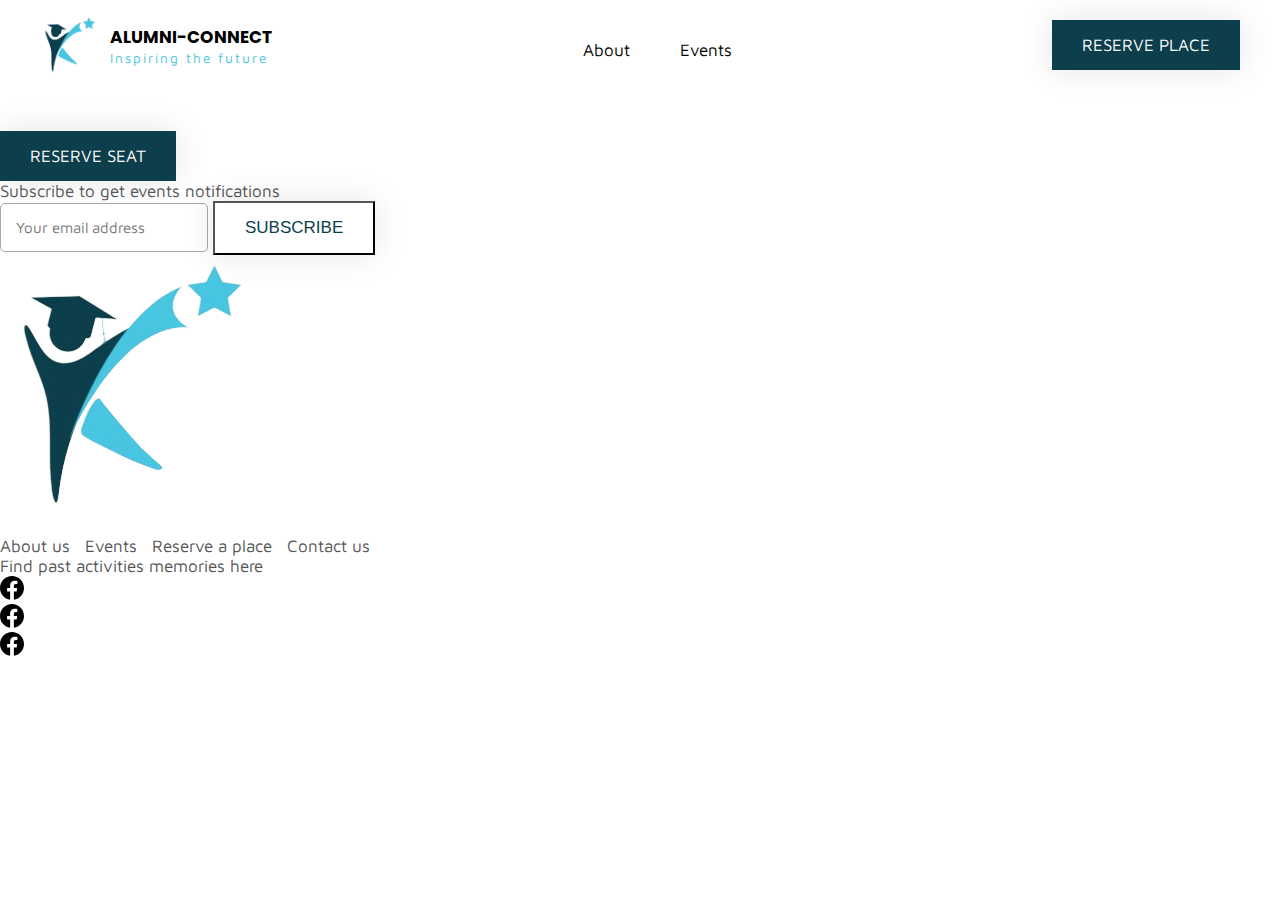
==== event.html @ 4393d403 "Codes" ====
<!DOCTYPE html>
<html lang="en">
  <head>
    <meta charset="UTF-8" />
    <meta name="viewport" content="width=device-width, initial-scale=1.0" />
    <title>Alumni Connect | Events</title>
    <link rel="stylesheet" href="./styles/styles.css" />
    <link
      href="https://fonts.googleapis.com/css2?family=Maven+Pro:wght@400..900&display=swap"
      rel="stylesheet"
    /></head
  ><link
    rel="stylesheet"
    href="https://cdnjs.cloudflare.com/ajax/libs/font-awesome/6.5.1/css/all.min.css"
    integrity="sha512-DTOQO9RWCH3ppGqcWaEA1BIZOC6xxalwEsw9c2QQeAIftl+Vegovlnee1c9QX4TctnWMn13TZye+giMm8e2LwA=="
    crossorigin="anonymous"
    referrerpolicy="no-referrer"
  />
  <script
    src="https://code.jquery.com/jquery-3.7.1.min.js"
    integrity="sha256-/JqT3SQfawRcv/BIHPThkBvs0OEvtFFmqPF/lYI/Cxo="
    crossorigin="anonymous"
  ></script>
  <body>
    <div class="body-container">
      <header class="header">
        <div class="content">
          <div class="brand flex">
            <img src="./images/logo.png" alt="Logo Image" />
            <div class="desc">
              <div class="site-name">ALUMNI-CONNECT</div>
              <div class="site-slogan">Inspiring the future</div>
            </div>
          </div>

          <div class="links">
            <a href="./about-us.html">About </a>
            <a href="./events.html">Events</a>
          </div>
          <div>
            <a href="#" class="btn-primary btn">Reserve place</a>
          </div>
        </div>
      </header>
    </div>

    <main>
      <section class="section event-description">
        <div class="content">
          <div class="flex justify-center">
            <div class="head-title section-header">
              <h1 id="eventTitle"></h1>
            </div>
          </div>

          <div class="event-details">
            <div class="eventDescription"></div>
            <div id="eventTime"></div>
            <div id="eventLocation"></div>
            <!-- location here -->
            <!-- reserve btn with slug -->
          </div>

          <div class="links">
            <a href="reserve.html" id="reserveBtn" class="btn btn-primary"
              >Reserve seat</a
            >
          </div>
        </div>
      </section>
    </main>

    <footer>
      <div class="newsletter">
        <p>Subscribe to get events notifications</p>
        <div class="input-div">
          <input type="text" name="" placeholder="Your email address " />
          <button class="btn">Subscribe</button>
        </div>
      </div>

      <div class="footer-body">
        <div class="left">
          <div class="logo">
            <img src="./images/logo.png" alt="Logo Image" />
          </div>
          <div class="links">
            <a href="#">About us</a>
            <a href="#">Events</a>
            <a href="#">Reserve a place</a>
            <a href="#">Contact us</a>
          </div>
          <div class="right">
            <p>Find past activities memories here</p>
            <div class="social-media">
              <div class="facebook link">
                <svg height="24" version="1.1" viewBox="0 0 512 512">
                  <path
                    d="M255.022,511.998l0.229,0.001l-0.079,0l-0.15,-0.001Zm1.806,0.001l-0.079,0l0.229,-0.001l-0.15,0.001Zm-2.588,-0.005l0.247,0.001l-0.142,0l-0.105,-0.001Zm3.415,0.001l-0.142,0l0.247,-0.001l-0.105,0.001Zm-4.169,-0.007l0.165,0.001l-0.132,-0.001l-0.033,0Zm4.995,0l-0.132,0.001l0.165,-0.001l-0.033,0Zm0.826,-0.009l-0.058,0.001l0.223,-0.003l-0.165,0.002Zm-6.779,-0.002l0.223,0.003l-0.058,-0.001l-0.165,-0.002Zm7.604,-0.01l-0.135,0.002l0.275,-0.004l-0.14,0.002Zm-8.404,-0.002l0.275,0.004l-0.135,-0.002l-0.14,-0.002Zm9.228,-0.012l-0.182,0.003l0.254,-0.005l-0.072,0.002Zm-9.984,-0.002l0.254,0.005l-0.182,-0.003l-0.072,-0.002Zm-0.937,-0.019l0.225,0.005l-0.04,-0.001l-0.185,-0.004Zm11.745,0.004l-0.04,0.001l0.225,-0.005l-0.185,0.004Zm-12.567,-0.025l0.309,0.008l-0.125,-0.003l-0.184,-0.005Zm13.39,0.005l-0.125,0.003l0.309,-0.008l-0.184,0.005Zm0.823,-0.022l-0.201,0.006l0.316,-0.009l-0.115,0.003Zm-14.967,-0.003l0.316,0.009l-0.201,-0.006l-0.115,-0.003Zm-0.72,-0.022l0.225,0.007l-0.212,-0.007l-0.194,-0.006l0.181,0.006Zm16.509,0l-0.212,0.007l0.225,-0.007l0.181,-0.006l-0.194,0.006Zm0.821,-0.027l-0.112,0.004l0.345,-0.012l-0.233,0.008Zm-18.371,-0.008l0.345,0.012l-0.112,-0.004l-0.233,-0.008Zm-0.749,-0.028l0.362,0.013l-0.201,-0.007l-0.161,-0.006Zm19.941,0.006l-0.201,0.007l0.362,-0.013l-0.161,0.006Zm-20.676,-0.036l0.354,0.015l-0.277,-0.011l-0.077,-0.004Zm21.495,0.004l-0.277,0.011l0.354,-0.015l-0.077,0.004Zm-22.525,-0.049l0.38,0.017l-0.093,-0.003l-0.287,-0.014Zm23.345,0.014l-0.093,0.003l0.38,-0.017l-0.287,0.014Zm-24.084,-0.048l0.394,0.018l-0.186,-0.008l-0.208,-0.01Zm24.902,0.01l-0.186,0.008l0.394,-0.018l-0.208,0.01Zm-25.63,-0.047l0.397,0.02l-0.279,-0.013l-0.118,-0.007Zm26.448,0.007l-0.279,0.013l0.397,-0.02l-0.118,0.007Zm0.818,-0.043l-0.362,0.019l0.321,-0.017l0.378,-0.021l-0.337,0.019Zm-27.925,0.002l0.321,0.017l-0.362,-0.019l-0.337,-0.019l0.378,0.021Zm28.741,-0.048l-0.16,0.009l0.406,-0.023l-0.246,0.014Zm-29.844,-0.014l0.406,0.023l-0.16,-0.009l-0.246,-0.014Zm-0.722,-0.043l0.405,0.024l-0.253,-0.014l-0.152,-0.01Zm31.382,0.01l-0.253,0.014l0.405,-0.024l-0.152,0.01Zm-32.071,-0.053l0.365,0.023l-0.34,-0.021l-0.342,-0.022l0.317,0.02Zm32.887,0.002l-0.34,0.021l0.365,-0.023l0.317,-0.02l-0.342,0.022Zm0.814,-0.053l-0.122,0.008l0.387,-0.026l-0.265,0.018Zm-34.755,-0.018l0.387,0.026l-0.122,-0.008l-0.265,-0.018Zm-0.721,-0.05l0.38,0.027l-0.208,-0.014l-0.172,-0.013Zm36.29,0.013l-0.208,0.014l0.38,-0.027l-0.172,0.013Zm-37.009,-0.064l0.349,0.025l-0.271,-0.019l-0.078,-0.006Zm37.822,0.006l-0.271,0.019l0.349,-0.025l-0.078,0.006Zm-38.789,-0.079l0.306,0.023l-0.074,-0.005l-0.232,-0.018Zm39.602,0.018l-0.074,0.005l0.306,-0.023l-0.232,0.018Zm0.811,-0.063l-0.146,0.011l0.311,-0.025l-0.165,0.014Zm-41.157,-0.014l0.311,0.025l-0.146,-0.011l-0.165,-0.014Zm-0.725,-0.059l0.264,0.022l-0.186,-0.015l-0.078,-0.007Zm42.694,0.007l-0.186,0.015l0.264,-0.022l-0.078,0.007Zm-43.492,-0.074l0.079,0.007l-0.013,-0.001l-0.066,-0.006Zm44.302,0.006l-0.013,0.001l0.079,-0.007l-0.066,0.006Zm0.81,-0.071l-0.072,0.006l0.181,-0.016l-0.109,0.01Zm-45.965,-0.01l0.181,0.016l-0.072,-0.006l-0.109,-0.01Zm-0.75,-0.068l0.135,0.013l-0.084,-0.008l-0.051,-0.005Zm47.523,0.005l-0.084,0.008l0.135,-0.013l-0.051,0.005Zm-63.736,-2.025c-122.319,-19.226 -216,-125.203 -216,-252.887c0,-141.29 114.71,-256 256,-256c141.29,0 256,114.71 256,256c0,127.684 -93.681,233.661 -216,252.887l0,-178.887l59.65,0l11.35,-74l-71,0l0,-48.021c0,-20.245 9.918,-39.979 41.719,-39.979l32.281,0l0,-63c0,0 -29.296,-5 -57.305,-5c-58.476,0 -96.695,35.44 -96.695,99.6l0,56.4l-65,0l0,74l65,0l0,178.887Z"
                  />
                </svg>
              </div>
              <div class="facebook link">
                <svg height="24" version="1.1" viewBox="0 0 512 512">
                  <path
                    d="M255.022,511.998l0.229,0.001l-0.079,0l-0.15,-0.001Zm1.806,0.001l-0.079,0l0.229,-0.001l-0.15,0.001Zm-2.588,-0.005l0.247,0.001l-0.142,0l-0.105,-0.001Zm3.415,0.001l-0.142,0l0.247,-0.001l-0.105,0.001Zm-4.169,-0.007l0.165,0.001l-0.132,-0.001l-0.033,0Zm4.995,0l-0.132,0.001l0.165,-0.001l-0.033,0Zm0.826,-0.009l-0.058,0.001l0.223,-0.003l-0.165,0.002Zm-6.779,-0.002l0.223,0.003l-0.058,-0.001l-0.165,-0.002Zm7.604,-0.01l-0.135,0.002l0.275,-0.004l-0.14,0.002Zm-8.404,-0.002l0.275,0.004l-0.135,-0.002l-0.14,-0.002Zm9.228,-0.012l-0.182,0.003l0.254,-0.005l-0.072,0.002Zm-9.984,-0.002l0.254,0.005l-0.182,-0.003l-0.072,-0.002Zm-0.937,-0.019l0.225,0.005l-0.04,-0.001l-0.185,-0.004Zm11.745,0.004l-0.04,0.001l0.225,-0.005l-0.185,0.004Zm-12.567,-0.025l0.309,0.008l-0.125,-0.003l-0.184,-0.005Zm13.39,0.005l-0.125,0.003l0.309,-0.008l-0.184,0.005Zm0.823,-0.022l-0.201,0.006l0.316,-0.009l-0.115,0.003Zm-14.967,-0.003l0.316,0.009l-0.201,-0.006l-0.115,-0.003Zm-0.72,-0.022l0.225,0.007l-0.212,-0.007l-0.194,-0.006l0.181,0.006Zm16.509,0l-0.212,0.007l0.225,-0.007l0.181,-0.006l-0.194,0.006Zm0.821,-0.027l-0.112,0.004l0.345,-0.012l-0.233,0.008Zm-18.371,-0.008l0.345,0.012l-0.112,-0.004l-0.233,-0.008Zm-0.749,-0.028l0.362,0.013l-0.201,-0.007l-0.161,-0.006Zm19.941,0.006l-0.201,0.007l0.362,-0.013l-0.161,0.006Zm-20.676,-0.036l0.354,0.015l-0.277,-0.011l-0.077,-0.004Zm21.495,0.004l-0.277,0.011l0.354,-0.015l-0.077,0.004Zm-22.525,-0.049l0.38,0.017l-0.093,-0.003l-0.287,-0.014Zm23.345,0.014l-0.093,0.003l0.38,-0.017l-0.287,0.014Zm-24.084,-0.048l0.394,0.018l-0.186,-0.008l-0.208,-0.01Zm24.902,0.01l-0.186,0.008l0.394,-0.018l-0.208,0.01Zm-25.63,-0.047l0.397,0.02l-0.279,-0.013l-0.118,-0.007Zm26.448,0.007l-0.279,0.013l0.397,-0.02l-0.118,0.007Zm0.818,-0.043l-0.362,0.019l0.321,-0.017l0.378,-0.021l-0.337,0.019Zm-27.925,0.002l0.321,0.017l-0.362,-0.019l-0.337,-0.019l0.378,0.021Zm28.741,-0.048l-0.16,0.009l0.406,-0.023l-0.246,0.014Zm-29.844,-0.014l0.406,0.023l-0.16,-0.009l-0.246,-0.014Zm-0.722,-0.043l0.405,0.024l-0.253,-0.014l-0.152,-0.01Zm31.382,0.01l-0.253,0.014l0.405,-0.024l-0.152,0.01Zm-32.071,-0.053l0.365,0.023l-0.34,-0.021l-0.342,-0.022l0.317,0.02Zm32.887,0.002l-0.34,0.021l0.365,-0.023l0.317,-0.02l-0.342,0.022Zm0.814,-0.053l-0.122,0.008l0.387,-0.026l-0.265,0.018Zm-34.755,-0.018l0.387,0.026l-0.122,-0.008l-0.265,-0.018Zm-0.721,-0.05l0.38,0.027l-0.208,-0.014l-0.172,-0.013Zm36.29,0.013l-0.208,0.014l0.38,-0.027l-0.172,0.013Zm-37.009,-0.064l0.349,0.025l-0.271,-0.019l-0.078,-0.006Zm37.822,0.006l-0.271,0.019l0.349,-0.025l-0.078,0.006Zm-38.789,-0.079l0.306,0.023l-0.074,-0.005l-0.232,-0.018Zm39.602,0.018l-0.074,0.005l0.306,-0.023l-0.232,0.018Zm0.811,-0.063l-0.146,0.011l0.311,-0.025l-0.165,0.014Zm-41.157,-0.014l0.311,0.025l-0.146,-0.011l-0.165,-0.014Zm-0.725,-0.059l0.264,0.022l-0.186,-0.015l-0.078,-0.007Zm42.694,0.007l-0.186,0.015l0.264,-0.022l-0.078,0.007Zm-43.492,-0.074l0.079,0.007l-0.013,-0.001l-0.066,-0.006Zm44.302,0.006l-0.013,0.001l0.079,-0.007l-0.066,0.006Zm0.81,-0.071l-0.072,0.006l0.181,-0.016l-0.109,0.01Zm-45.965,-0.01l0.181,0.016l-0.072,-0.006l-0.109,-0.01Zm-0.75,-0.068l0.135,0.013l-0.084,-0.008l-0.051,-0.005Zm47.523,0.005l-0.084,0.008l0.135,-0.013l-0.051,0.005Zm-63.736,-2.025c-122.319,-19.226 -216,-125.203 -216,-252.887c0,-141.29 114.71,-256 256,-256c141.29,0 256,114.71 256,256c0,127.684 -93.681,233.661 -216,252.887l0,-178.887l59.65,0l11.35,-74l-71,0l0,-48.021c0,-20.245 9.918,-39.979 41.719,-39.979l32.281,0l0,-63c0,0 -29.296,-5 -57.305,-5c-58.476,0 -96.695,35.44 -96.695,99.6l0,56.4l-65,0l0,74l65,0l0,178.887Z"
                  />
                </svg>
              </div>
              <div class="facebook link">
                <svg height="24" version="1.1" viewBox="0 0 512 512">
                  <path
                    d="M255.022,511.998l0.229,0.001l-0.079,0l-0.15,-0.001Zm1.806,0.001l-0.079,0l0.229,-0.001l-0.15,0.001Zm-2.588,-0.005l0.247,0.001l-0.142,0l-0.105,-0.001Zm3.415,0.001l-0.142,0l0.247,-0.001l-0.105,0.001Zm-4.169,-0.007l0.165,0.001l-0.132,-0.001l-0.033,0Zm4.995,0l-0.132,0.001l0.165,-0.001l-0.033,0Zm0.826,-0.009l-0.058,0.001l0.223,-0.003l-0.165,0.002Zm-6.779,-0.002l0.223,0.003l-0.058,-0.001l-0.165,-0.002Zm7.604,-0.01l-0.135,0.002l0.275,-0.004l-0.14,0.002Zm-8.404,-0.002l0.275,0.004l-0.135,-0.002l-0.14,-0.002Zm9.228,-0.012l-0.182,0.003l0.254,-0.005l-0.072,0.002Zm-9.984,-0.002l0.254,0.005l-0.182,-0.003l-0.072,-0.002Zm-0.937,-0.019l0.225,0.005l-0.04,-0.001l-0.185,-0.004Zm11.745,0.004l-0.04,0.001l0.225,-0.005l-0.185,0.004Zm-12.567,-0.025l0.309,0.008l-0.125,-0.003l-0.184,-0.005Zm13.39,0.005l-0.125,0.003l0.309,-0.008l-0.184,0.005Zm0.823,-0.022l-0.201,0.006l0.316,-0.009l-0.115,0.003Zm-14.967,-0.003l0.316,0.009l-0.201,-0.006l-0.115,-0.003Zm-0.72,-0.022l0.225,0.007l-0.212,-0.007l-0.194,-0.006l0.181,0.006Zm16.509,0l-0.212,0.007l0.225,-0.007l0.181,-0.006l-0.194,0.006Zm0.821,-0.027l-0.112,0.004l0.345,-0.012l-0.233,0.008Zm-18.371,-0.008l0.345,0.012l-0.112,-0.004l-0.233,-0.008Zm-0.749,-0.028l0.362,0.013l-0.201,-0.007l-0.161,-0.006Zm19.941,0.006l-0.201,0.007l0.362,-0.013l-0.161,0.006Zm-20.676,-0.036l0.354,0.015l-0.277,-0.011l-0.077,-0.004Zm21.495,0.004l-0.277,0.011l0.354,-0.015l-0.077,0.004Zm-22.525,-0.049l0.38,0.017l-0.093,-0.003l-0.287,-0.014Zm23.345,0.014l-0.093,0.003l0.38,-0.017l-0.287,0.014Zm-24.084,-0.048l0.394,0.018l-0.186,-0.008l-0.208,-0.01Zm24.902,0.01l-0.186,0.008l0.394,-0.018l-0.208,0.01Zm-25.63,-0.047l0.397,0.02l-0.279,-0.013l-0.118,-0.007Zm26.448,0.007l-0.279,0.013l0.397,-0.02l-0.118,0.007Zm0.818,-0.043l-0.362,0.019l0.321,-0.017l0.378,-0.021l-0.337,0.019Zm-27.925,0.002l0.321,0.017l-0.362,-0.019l-0.337,-0.019l0.378,0.021Zm28.741,-0.048l-0.16,0.009l0.406,-0.023l-0.246,0.014Zm-29.844,-0.014l0.406,0.023l-0.16,-0.009l-0.246,-0.014Zm-0.722,-0.043l0.405,0.024l-0.253,-0.014l-0.152,-0.01Zm31.382,0.01l-0.253,0.014l0.405,-0.024l-0.152,0.01Zm-32.071,-0.053l0.365,0.023l-0.34,-0.021l-0.342,-0.022l0.317,0.02Zm32.887,0.002l-0.34,0.021l0.365,-0.023l0.317,-0.02l-0.342,0.022Zm0.814,-0.053l-0.122,0.008l0.387,-0.026l-0.265,0.018Zm-34.755,-0.018l0.387,0.026l-0.122,-0.008l-0.265,-0.018Zm-0.721,-0.05l0.38,0.027l-0.208,-0.014l-0.172,-0.013Zm36.29,0.013l-0.208,0.014l0.38,-0.027l-0.172,0.013Zm-37.009,-0.064l0.349,0.025l-0.271,-0.019l-0.078,-0.006Zm37.822,0.006l-0.271,0.019l0.349,-0.025l-0.078,0.006Zm-38.789,-0.079l0.306,0.023l-0.074,-0.005l-0.232,-0.018Zm39.602,0.018l-0.074,0.005l0.306,-0.023l-0.232,0.018Zm0.811,-0.063l-0.146,0.011l0.311,-0.025l-0.165,0.014Zm-41.157,-0.014l0.311,0.025l-0.146,-0.011l-0.165,-0.014Zm-0.725,-0.059l0.264,0.022l-0.186,-0.015l-0.078,-0.007Zm42.694,0.007l-0.186,0.015l0.264,-0.022l-0.078,0.007Zm-43.492,-0.074l0.079,0.007l-0.013,-0.001l-0.066,-0.006Zm44.302,0.006l-0.013,0.001l0.079,-0.007l-0.066,0.006Zm0.81,-0.071l-0.072,0.006l0.181,-0.016l-0.109,0.01Zm-45.965,-0.01l0.181,0.016l-0.072,-0.006l-0.109,-0.01Zm-0.75,-0.068l0.135,0.013l-0.084,-0.008l-0.051,-0.005Zm47.523,0.005l-0.084,0.008l0.135,-0.013l-0.051,0.005Zm-63.736,-2.025c-122.319,-19.226 -216,-125.203 -216,-252.887c0,-141.29 114.71,-256 256,-256c141.29,0 256,114.71 256,256c0,127.684 -93.681,233.661 -216,252.887l0,-178.887l59.65,0l11.35,-74l-71,0l0,-48.021c0,-20.245 9.918,-39.979 41.719,-39.979l32.281,0l0,-63c0,0 -29.296,-5 -57.305,-5c-58.476,0 -96.695,35.44 -96.695,99.6l0,56.4l-65,0l0,74l65,0l0,178.887Z"
                  />
                </svg>
              </div>
            </div>
          </div>
        </div>
      </div>
    </footer>

    <script src="./js/main.js"></script>
    <script>
      const page = "event";
    </script>
  </body>
</html>
---- styles/styles.css ----
@import url("https://fonts.googleapis.com/css2?family=Poppins:ital,wght@0,100;0,200;0,300;0,400;0,500;0,600;0,700;0,800;0,900;1,100;1,200;1,300;1,400;1,500;1,600;1,700;1,800;1,900&display=swap");
@import url("https://fonts.googleapis.com/css2?family=Maven+Pro:wght@400..900&display=swap");
@import url("divine.css");
@import url("kellia.css");
@import url("reponse.css");

* {
  box-sizing: border-box;
  outline: none;
}

:root {
  --primary-color: #0d3e4c;
  --secondary-color: #48c5e1;
}

body {
  font-family: "Maven Pro";
  font-size: 17px;
  padding: 0;
  margin: 0;
  color: #555;
}

/* Common styles */
.flex {
  display: flex;
}

.align-center {
  align-items: center;
}
.justify-center {
  justify-content: center;
}

a {
  text-decoration: none;
  color: inherit;
}

.bg-primary {
  background: var(--primary-color);
}
.light-primary {
  background: var(--secondary-color);
}

.color-primary {
  color: var(--primary-color);
}
.light-color {
  color: var(--secondary-color);
}

.btn {
  padding: 15px 30px;
  display: inline-block;
  font-weight: 400;
  font-size: 17px;
  text-transform: uppercase;
  transition: 0.5s;
}
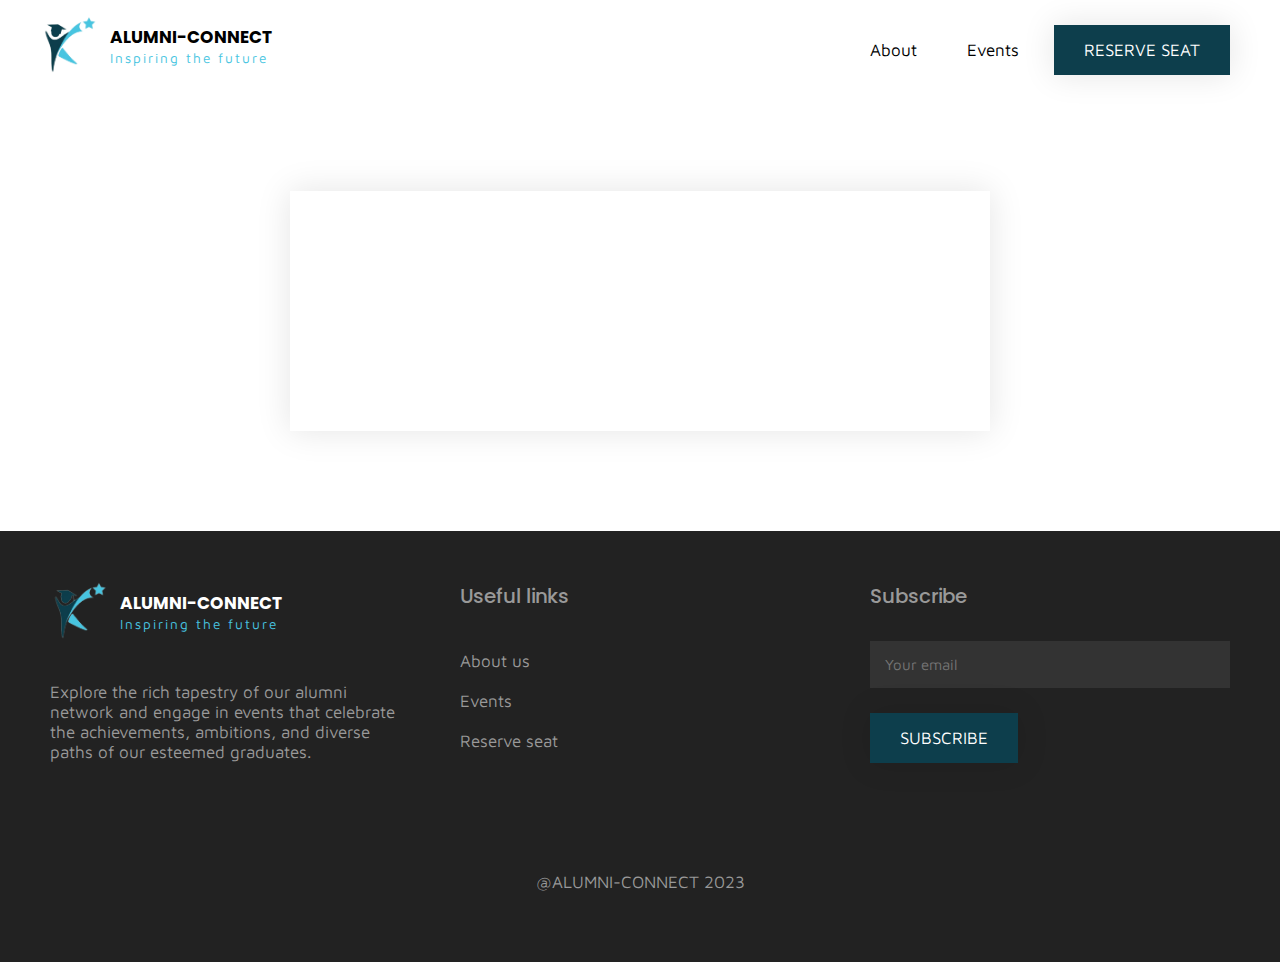
==== commit f779bddd: "Codes" ====
--- a/event.html
+++ b/event.html
@@ -25,20 +25,22 @@
     <div class="body-container">
       <header class="header">
         <div class="content">
-          <div class="brand flex">
+          <a class="brand flex" href="./index.html">
             <img src="./images/logo.png" alt="Logo Image" />
             <div class="desc">
               <div class="site-name">ALUMNI-CONNECT</div>
               <div class="site-slogan">Inspiring the future</div>
             </div>
-          </div>
+          </a>
+          <label class="menu-bars" for="menuOpen">
+            <i class="fa fa-bars"></i>
+          </label>
+          <input type="checkbox" id="menuOpen" style="display: none" />
 
           <div class="links">
             <a href="./about-us.html">About </a>
             <a href="./events.html">Events</a>
-          </div>
-          <div>
-            <a href="#" class="btn-primary btn">Reserve place</a>
+            <a href="./reserve.html" class="btn-primary btn">Reserve seat</a>
           </div>
         </div>
       </header>
@@ -54,69 +56,61 @@
           </div>
 
           <div class="event-details">
-            <div class="eventDescription"></div>
+            <div id="eventImage"></div>
+            <div id="eventDescription"></div>
             <div id="eventTime"></div>
             <div id="eventLocation"></div>
-            <!-- location here -->
-            <!-- reserve btn with slug -->
+            <div class="video" id="eventVideo"></div>
           </div>
 
-          <div class="links">
-            <a href="reserve.html" id="reserveBtn" class="btn btn-primary"
-              >Reserve seat</a
-            >
-          </div>
+          <div class="links"></div>
         </div>
       </section>
     </main>
 
     <footer>
-      <div class="newsletter">
-        <p>Subscribe to get events notifications</p>
-        <div class="input-div">
-          <input type="text" name="" placeholder="Your email address " />
-          <button class="btn">Subscribe</button>
-        </div>
-      </div>
-
       <div class="footer-body">
         <div class="left">
-          <div class="logo">
+          <a class="brand flex" href="./index.html">
             <img src="./images/logo.png" alt="Logo Image" />
-          </div>
-          <div class="links">
-            <a href="#">About us</a>
-            <a href="#">Events</a>
-            <a href="#">Reserve a place</a>
-            <a href="#">Contact us</a>
-          </div>
-          <div class="right">
-            <p>Find past activities memories here</p>
-            <div class="social-media">
-              <div class="facebook link">
-                <svg height="24" version="1.1" viewBox="0 0 512 512">
-                  <path
-                    d="M255.022,511.998l0.229,0.001l-0.079,0l-0.15,-0.001Zm1.806,0.001l-0.079,0l0.229,-0.001l-0.15,0.001Zm-2.588,-0.005l0.247,0.001l-0.142,0l-0.105,-0.001Zm3.415,0.001l-0.142,0l0.247,-0.001l-0.105,0.001Zm-4.169,-0.007l0.165,0.001l-0.132,-0.001l-0.033,0Zm4.995,0l-0.132,0.001l0.165,-0.001l-0.033,0Zm0.826,-0.009l-0.058,0.001l0.223,-0.003l-0.165,0.002Zm-6.779,-0.002l0.223,0.003l-0.058,-0.001l-0.165,-0.002Zm7.604,-0.01l-0.135,0.002l0.275,-0.004l-0.14,0.002Zm-8.404,-0.002l0.275,0.004l-0.135,-0.002l-0.14,-0.002Zm9.228,-0.012l-0.182,0.003l0.254,-0.005l-0.072,0.002Zm-9.984,-0.002l0.254,0.005l-0.182,-0.003l-0.072,-0.002Zm-0.937,-0.019l0.225,0.005l-0.04,-0.001l-0.185,-0.004Zm11.745,0.004l-0.04,0.001l0.225,-0.005l-0.185,0.004Zm-12.567,-0.025l0.309,0.008l-0.125,-0.003l-0.184,-0.005Zm13.39,0.005l-0.125,0.003l0.309,-0.008l-0.184,0.005Zm0.823,-0.022l-0.201,0.006l0.316,-0.009l-0.115,0.003Zm-14.967,-0.003l0.316,0.009l-0.201,-0.006l-0.115,-0.003Zm-0.72,-0.022l0.225,0.007l-0.212,-0.007l-0.194,-0.006l0.181,0.006Zm16.509,0l-0.212,0.007l0.225,-0.007l0.181,-0.006l-0.194,0.006Zm0.821,-0.027l-0.112,0.004l0.345,-0.012l-0.233,0.008Zm-18.371,-0.008l0.345,0.012l-0.112,-0.004l-0.233,-0.008Zm-0.749,-0.028l0.362,0.013l-0.201,-0.007l-0.161,-0.006Zm19.941,0.006l-0.201,0.007l0.362,-0.013l-0.161,0.006Zm-20.676,-0.036l0.354,0.015l-0.277,-0.011l-0.077,-0.004Zm21.495,0.004l-0.277,0.011l0.354,-0.015l-0.077,0.004Zm-22.525,-0.049l0.38,0.017l-0.093,-0.003l-0.287,-0.014Zm23.345,0.014l-0.093,0.003l0.38,-0.017l-0.287,0.014Zm-24.084,-0.048l0.394,0.018l-0.186,-0.008l-0.208,-0.01Zm24.902,0.01l-0.186,0.008l0.394,-0.018l-0.208,0.01Zm-25.63,-0.047l0.397,0.02l-0.279,-0.013l-0.118,-0.007Zm26.448,0.007l-0.279,0.013l0.397,-0.02l-0.118,0.007Zm0.818,-0.043l-0.362,0.019l0.321,-0.017l0.378,-0.021l-0.337,0.019Zm-27.925,0.002l0.321,0.017l-0.362,-0.019l-0.337,-0.019l0.378,0.021Zm28.741,-0.048l-0.16,0.009l0.406,-0.023l-0.246,0.014Zm-29.844,-0.014l0.406,0.023l-0.16,-0.009l-0.246,-0.014Zm-0.722,-0.043l0.405,0.024l-0.253,-0.014l-0.152,-0.01Zm31.382,0.01l-0.253,0.014l0.405,-0.024l-0.152,0.01Zm-32.071,-0.053l0.365,0.023l-0.34,-0.021l-0.342,-0.022l0.317,0.02Zm32.887,0.002l-0.34,0.021l0.365,-0.023l0.317,-0.02l-0.342,0.022Zm0.814,-0.053l-0.122,0.008l0.387,-0.026l-0.265,0.018Zm-34.755,-0.018l0.387,0.026l-0.122,-0.008l-0.265,-0.018Zm-0.721,-0.05l0.38,0.027l-0.208,-0.014l-0.172,-0.013Zm36.29,0.013l-0.208,0.014l0.38,-0.027l-0.172,0.013Zm-37.009,-0.064l0.349,0.025l-0.271,-0.019l-0.078,-0.006Zm37.822,0.006l-0.271,0.019l0.349,-0.025l-0.078,0.006Zm-38.789,-0.079l0.306,0.023l-0.074,-0.005l-0.232,-0.018Zm39.602,0.018l-0.074,0.005l0.306,-0.023l-0.232,0.018Zm0.811,-0.063l-0.146,0.011l0.311,-0.025l-0.165,0.014Zm-41.157,-0.014l0.311,0.025l-0.146,-0.011l-0.165,-0.014Zm-0.725,-0.059l0.264,0.022l-0.186,-0.015l-0.078,-0.007Zm42.694,0.007l-0.186,0.015l0.264,-0.022l-0.078,0.007Zm-43.492,-0.074l0.079,0.007l-0.013,-0.001l-0.066,-0.006Zm44.302,0.006l-0.013,0.001l0.079,-0.007l-0.066,0.006Zm0.81,-0.071l-0.072,0.006l0.181,-0.016l-0.109,0.01Zm-45.965,-0.01l0.181,0.016l-0.072,-0.006l-0.109,-0.01Zm-0.75,-0.068l0.135,0.013l-0.084,-0.008l-0.051,-0.005Zm47.523,0.005l-0.084,0.008l0.135,-0.013l-0.051,0.005Zm-63.736,-2.025c-122.319,-19.226 -216,-125.203 -216,-252.887c0,-141.29 114.71,-256 256,-256c141.29,0 256,114.71 256,256c0,127.684 -93.681,233.661 -216,252.887l0,-178.887l59.65,0l11.35,-74l-71,0l0,-48.021c0,-20.245 9.918,-39.979 41.719,-39.979l32.281,0l0,-63c0,0 -29.296,-5 -57.305,-5c-58.476,0 -96.695,35.44 -96.695,99.6l0,56.4l-65,0l0,74l65,0l0,178.887Z"
-                  />
-                </svg>
-              </div>
-              <div class="facebook link">
-                <svg height="24" version="1.1" viewBox="0 0 512 512">
-                  <path
-                    d="M255.022,511.998l0.229,0.001l-0.079,0l-0.15,-0.001Zm1.806,0.001l-0.079,0l0.229,-0.001l-0.15,0.001Zm-2.588,-0.005l0.247,0.001l-0.142,0l-0.105,-0.001Zm3.415,0.001l-0.142,0l0.247,-0.001l-0.105,0.001Zm-4.169,-0.007l0.165,0.001l-0.132,-0.001l-0.033,0Zm4.995,0l-0.132,0.001l0.165,-0.001l-0.033,0Zm0.826,-0.009l-0.058,0.001l0.223,-0.003l-0.165,0.002Zm-6.779,-0.002l0.223,0.003l-0.058,-0.001l-0.165,-0.002Zm7.604,-0.01l-0.135,0.002l0.275,-0.004l-0.14,0.002Zm-8.404,-0.002l0.275,0.004l-0.135,-0.002l-0.14,-0.002Zm9.228,-0.012l-0.182,0.003l0.254,-0.005l-0.072,0.002Zm-9.984,-0.002l0.254,0.005l-0.182,-0.003l-0.072,-0.002Zm-0.937,-0.019l0.225,0.005l-0.04,-0.001l-0.185,-0.004Zm11.745,0.004l-0.04,0.001l0.225,-0.005l-0.185,0.004Zm-12.567,-0.025l0.309,0.008l-0.125,-0.003l-0.184,-0.005Zm13.39,0.005l-0.125,0.003l0.309,-0.008l-0.184,0.005Zm0.823,-0.022l-0.201,0.006l0.316,-0.009l-0.115,0.003Zm-14.967,-0.003l0.316,0.009l-0.201,-0.006l-0.115,-0.003Zm-0.72,-0.022l0.225,0.007l-0.212,-0.007l-0.194,-0.006l0.181,0.006Zm16.509,0l-0.212,0.007l0.225,-0.007l0.181,-0.006l-0.194,0.006Zm0.821,-0.027l-0.112,0.004l0.345,-0.012l-0.233,0.008Zm-18.371,-0.008l0.345,0.012l-0.112,-0.004l-0.233,-0.008Zm-0.749,-0.028l0.362,0.013l-0.201,-0.007l-0.161,-0.006Zm19.941,0.006l-0.201,0.007l0.362,-0.013l-0.161,0.006Zm-20.676,-0.036l0.354,0.015l-0.277,-0.011l-0.077,-0.004Zm21.495,0.004l-0.277,0.011l0.354,-0.015l-0.077,0.004Zm-22.525,-0.049l0.38,0.017l-0.093,-0.003l-0.287,-0.014Zm23.345,0.014l-0.093,0.003l0.38,-0.017l-0.287,0.014Zm-24.084,-0.048l0.394,0.018l-0.186,-0.008l-0.208,-0.01Zm24.902,0.01l-0.186,0.008l0.394,-0.018l-0.208,0.01Zm-25.63,-0.047l0.397,0.02l-0.279,-0.013l-0.118,-0.007Zm26.448,0.007l-0.279,0.013l0.397,-0.02l-0.118,0.007Zm0.818,-0.043l-0.362,0.019l0.321,-0.017l0.378,-0.021l-0.337,0.019Zm-27.925,0.002l0.321,0.017l-0.362,-0.019l-0.337,-0.019l0.378,0.021Zm28.741,-0.048l-0.16,0.009l0.406,-0.023l-0.246,0.014Zm-29.844,-0.014l0.406,0.023l-0.16,-0.009l-0.246,-0.014Zm-0.722,-0.043l0.405,0.024l-0.253,-0.014l-0.152,-0.01Zm31.382,0.01l-0.253,0.014l0.405,-0.024l-0.152,0.01Zm-32.071,-0.053l0.365,0.023l-0.34,-0.021l-0.342,-0.022l0.317,0.02Zm32.887,0.002l-0.34,0.021l0.365,-0.023l0.317,-0.02l-0.342,0.022Zm0.814,-0.053l-0.122,0.008l0.387,-0.026l-0.265,0.018Zm-34.755,-0.018l0.387,0.026l-0.122,-0.008l-0.265,-0.018Zm-0.721,-0.05l0.38,0.027l-0.208,-0.014l-0.172,-0.013Zm36.29,0.013l-0.208,0.014l0.38,-0.027l-0.172,0.013Zm-37.009,-0.064l0.349,0.025l-0.271,-0.019l-0.078,-0.006Zm37.822,0.006l-0.271,0.019l0.349,-0.025l-0.078,0.006Zm-38.789,-0.079l0.306,0.023l-0.074,-0.005l-0.232,-0.018Zm39.602,0.018l-0.074,0.005l0.306,-0.023l-0.232,0.018Zm0.811,-0.063l-0.146,0.011l0.311,-0.025l-0.165,0.014Zm-41.157,-0.014l0.311,0.025l-0.146,-0.011l-0.165,-0.014Zm-0.725,-0.059l0.264,0.022l-0.186,-0.015l-0.078,-0.007Zm42.694,0.007l-0.186,0.015l0.264,-0.022l-0.078,0.007Zm-43.492,-0.074l0.079,0.007l-0.013,-0.001l-0.066,-0.006Zm44.302,0.006l-0.013,0.001l0.079,-0.007l-0.066,0.006Zm0.81,-0.071l-0.072,0.006l0.181,-0.016l-0.109,0.01Zm-45.965,-0.01l0.181,0.016l-0.072,-0.006l-0.109,-0.01Zm-0.75,-0.068l0.135,0.013l-0.084,-0.008l-0.051,-0.005Zm47.523,0.005l-0.084,0.008l0.135,-0.013l-0.051,0.005Zm-63.736,-2.025c-122.319,-19.226 -216,-125.203 -216,-252.887c0,-141.29 114.71,-256 256,-256c141.29,0 256,114.71 256,256c0,127.684 -93.681,233.661 -216,252.887l0,-178.887l59.65,0l11.35,-74l-71,0l0,-48.021c0,-20.245 9.918,-39.979 41.719,-39.979l32.281,0l0,-63c0,0 -29.296,-5 -57.305,-5c-58.476,0 -96.695,35.44 -96.695,99.6l0,56.4l-65,0l0,74l65,0l0,178.887Z"
-                  />
-                </svg>
-              </div>
-              <div class="facebook link">
-                <svg height="24" version="1.1" viewBox="0 0 512 512">
-                  <path
-                    d="M255.022,511.998l0.229,0.001l-0.079,0l-0.15,-0.001Zm1.806,0.001l-0.079,0l0.229,-0.001l-0.15,0.001Zm-2.588,-0.005l0.247,0.001l-0.142,0l-0.105,-0.001Zm3.415,0.001l-0.142,0l0.247,-0.001l-0.105,0.001Zm-4.169,-0.007l0.165,0.001l-0.132,-0.001l-0.033,0Zm4.995,0l-0.132,0.001l0.165,-0.001l-0.033,0Zm0.826,-0.009l-0.058,0.001l0.223,-0.003l-0.165,0.002Zm-6.779,-0.002l0.223,0.003l-0.058,-0.001l-0.165,-0.002Zm7.604,-0.01l-0.135,0.002l0.275,-0.004l-0.14,0.002Zm-8.404,-0.002l0.275,0.004l-0.135,-0.002l-0.14,-0.002Zm9.228,-0.012l-0.182,0.003l0.254,-0.005l-0.072,0.002Zm-9.984,-0.002l0.254,0.005l-0.182,-0.003l-0.072,-0.002Zm-0.937,-0.019l0.225,0.005l-0.04,-0.001l-0.185,-0.004Zm11.745,0.004l-0.04,0.001l0.225,-0.005l-0.185,0.004Zm-12.567,-0.025l0.309,0.008l-0.125,-0.003l-0.184,-0.005Zm13.39,0.005l-0.125,0.003l0.309,-0.008l-0.184,0.005Zm0.823,-0.022l-0.201,0.006l0.316,-0.009l-0.115,0.003Zm-14.967,-0.003l0.316,0.009l-0.201,-0.006l-0.115,-0.003Zm-0.72,-0.022l0.225,0.007l-0.212,-0.007l-0.194,-0.006l0.181,0.006Zm16.509,0l-0.212,0.007l0.225,-0.007l0.181,-0.006l-0.194,0.006Zm0.821,-0.027l-0.112,0.004l0.345,-0.012l-0.233,0.008Zm-18.371,-0.008l0.345,0.012l-0.112,-0.004l-0.233,-0.008Zm-0.749,-0.028l0.362,0.013l-0.201,-0.007l-0.161,-0.006Zm19.941,0.006l-0.201,0.007l0.362,-0.013l-0.161,0.006Zm-20.676,-0.036l0.354,0.015l-0.277,-0.011l-0.077,-0.004Zm21.495,0.004l-0.277,0.011l0.354,-0.015l-0.077,0.004Zm-22.525,-0.049l0.38,0.017l-0.093,-0.003l-0.287,-0.014Zm23.345,0.014l-0.093,0.003l0.38,-0.017l-0.287,0.014Zm-24.084,-0.048l0.394,0.018l-0.186,-0.008l-0.208,-0.01Zm24.902,0.01l-0.186,0.008l0.394,-0.018l-0.208,0.01Zm-25.63,-0.047l0.397,0.02l-0.279,-0.013l-0.118,-0.007Zm26.448,0.007l-0.279,0.013l0.397,-0.02l-0.118,0.007Zm0.818,-0.043l-0.362,0.019l0.321,-0.017l0.378,-0.021l-0.337,0.019Zm-27.925,0.002l0.321,0.017l-0.362,-0.019l-0.337,-0.019l0.378,0.021Zm28.741,-0.048l-0.16,0.009l0.406,-0.023l-0.246,0.014Zm-29.844,-0.014l0.406,0.023l-0.16,-0.009l-0.246,-0.014Zm-0.722,-0.043l0.405,0.024l-0.253,-0.014l-0.152,-0.01Zm31.382,0.01l-0.253,0.014l0.405,-0.024l-0.152,0.01Zm-32.071,-0.053l0.365,0.023l-0.34,-0.021l-0.342,-0.022l0.317,0.02Zm32.887,0.002l-0.34,0.021l0.365,-0.023l0.317,-0.02l-0.342,0.022Zm0.814,-0.053l-0.122,0.008l0.387,-0.026l-0.265,0.018Zm-34.755,-0.018l0.387,0.026l-0.122,-0.008l-0.265,-0.018Zm-0.721,-0.05l0.38,0.027l-0.208,-0.014l-0.172,-0.013Zm36.29,0.013l-0.208,0.014l0.38,-0.027l-0.172,0.013Zm-37.009,-0.064l0.349,0.025l-0.271,-0.019l-0.078,-0.006Zm37.822,0.006l-0.271,0.019l0.349,-0.025l-0.078,0.006Zm-38.789,-0.079l0.306,0.023l-0.074,-0.005l-0.232,-0.018Zm39.602,0.018l-0.074,0.005l0.306,-0.023l-0.232,0.018Zm0.811,-0.063l-0.146,0.011l0.311,-0.025l-0.165,0.014Zm-41.157,-0.014l0.311,0.025l-0.146,-0.011l-0.165,-0.014Zm-0.725,-0.059l0.264,0.022l-0.186,-0.015l-0.078,-0.007Zm42.694,0.007l-0.186,0.015l0.264,-0.022l-0.078,0.007Zm-43.492,-0.074l0.079,0.007l-0.013,-0.001l-0.066,-0.006Zm44.302,0.006l-0.013,0.001l0.079,-0.007l-0.066,0.006Zm0.81,-0.071l-0.072,0.006l0.181,-0.016l-0.109,0.01Zm-45.965,-0.01l0.181,0.016l-0.072,-0.006l-0.109,-0.01Zm-0.75,-0.068l0.135,0.013l-0.084,-0.008l-0.051,-0.005Zm47.523,0.005l-0.084,0.008l0.135,-0.013l-0.051,0.005Zm-63.736,-2.025c-122.319,-19.226 -216,-125.203 -216,-252.887c0,-141.29 114.71,-256 256,-256c141.29,0 256,114.71 256,256c0,127.684 -93.681,233.661 -216,252.887l0,-178.887l59.65,0l11.35,-74l-71,0l0,-48.021c0,-20.245 9.918,-39.979 41.719,-39.979l32.281,0l0,-63c0,0 -29.296,-5 -57.305,-5c-58.476,0 -96.695,35.44 -96.695,99.6l0,56.4l-65,0l0,74l65,0l0,178.887Z"
-                  />
-                </svg>
-              </div>
+            <div class="desc">
+              <div class="site-name">ALUMNI-CONNECT</div>
+              <div class="site-slogan">Inspiring the future</div>
             </div>
+          </a>
+          <p class="p">
+            Explore the rich tapestry of our alumni network and engage in events
+            that celebrate the achievements, ambitions, and diverse paths of our
+            esteemed graduates.
+          </p>
+          <div class="social-links flex">
+            <a href="#">
+              <i class="fa-brands fa-facebook"></i>
+            </a>
+            <a href="#"><i class="fab fa-twitter"></i></a>
+            <a href="#"><i class="fab fa-linkedin"></i></a>
+            <a href="#"><i class="fab fa-instagram"></i></a>
           </div>
         </div>
+        <div class="useful-links">
+          <h3>Useful links</h3>
+          <a href="./about-us.html">About us</a>
+          <a href="./events.html">Events</a>
+          <a href="./reserve.html">Reserve seat</a>
+        </div>
+        <div class="right">
+          <h3>Subscribe</h3>
+
+          <form action="">
+            <div class="input">
+              <input type="email" placeholder="Your email" type="email" id="" />
+            </div>
+            <div class="links">
+              <button type="submit" class="btn btn-primary">Subscribe</button>
+            </div>
+          </form>
+        </div>
+        <div class="bottom">@ALUMNI-CONNECT 2023</div>
       </div>
     </footer>
 
--- a/styles/styles.css
+++ b/styles/styles.css
@@ -18,6 +18,7 @@
   font-family: "Maven Pro";
   font-size: 17px;
   padding: 0;
+  overflow-x: hidden;
   margin: 0;
   color: #555;
 }
@@ -61,3 +62,29 @@
   text-transform: uppercase;
   transition: 0.5s;
 }
+
+@media screen and (max-width: 900px) {
+  .btn {
+    padding: 12px 24px;
+  }
+  .section-header.head-title h1 {
+    font-size: 18pt;
+  }
+
+  .about-section .content {
+    gap: 0px;
+  }
+
+  .event-time #countdown .num {
+    font-size: 22pt;
+  }
+}
+
+@media screen and (max-width: 700px) {
+  .section-header.head-title h1 {
+    font-size: 16pt;
+  }
+  .btn {
+    padding: 10px 20px;
+  }
+}
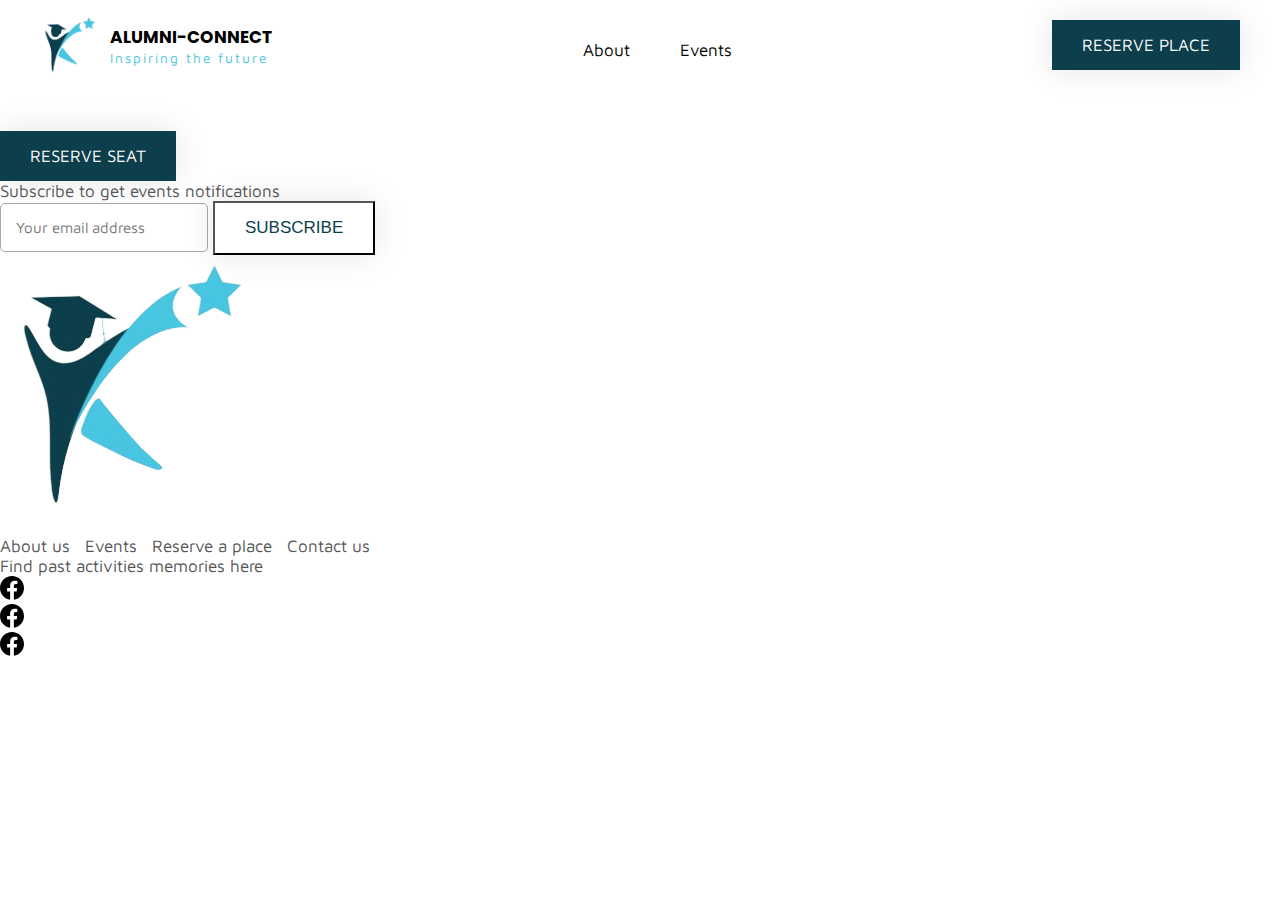
==== commit b569e992: "Merge pull request #3 from divinekaremera/commit" ====
--- a/event.html
+++ b/event.html
@@ -25,22 +25,20 @@
     <div class="body-container">
       <header class="header">
         <div class="content">
-          <a class="brand flex" href="./index.html">
+          <div class="brand flex">
             <img src="./images/logo.png" alt="Logo Image" />
             <div class="desc">
               <div class="site-name">ALUMNI-CONNECT</div>
               <div class="site-slogan">Inspiring the future</div>
             </div>
-          </a>
-          <label class="menu-bars" for="menuOpen">
-            <i class="fa fa-bars"></i>
-          </label>
-          <input type="checkbox" id="menuOpen" style="display: none" />
+          </div>
 
           <div class="links">
             <a href="./about-us.html">About </a>
             <a href="./events.html">Events</a>
-            <a href="./reserve.html" class="btn-primary btn">Reserve seat</a>
+          </div>
+          <div>
+            <a href="#" class="btn-primary btn">Reserve place</a>
           </div>
         </div>
       </header>
@@ -56,61 +54,69 @@
           </div>
 
           <div class="event-details">
-            <div id="eventImage"></div>
-            <div id="eventDescription"></div>
+            <div class="eventDescription"></div>
             <div id="eventTime"></div>
             <div id="eventLocation"></div>
-            <div class="video" id="eventVideo"></div>
+            <!-- location here -->
+            <!-- reserve btn with slug -->
           </div>
 
-          <div class="links"></div>
+          <div class="links">
+            <a href="reserve.html" id="reserveBtn" class="btn btn-primary"
+              >Reserve seat</a
+            >
+          </div>
         </div>
       </section>
     </main>
 
     <footer>
+      <div class="newsletter">
+        <p>Subscribe to get events notifications</p>
+        <div class="input-div">
+          <input type="text" name="" placeholder="Your email address " />
+          <button class="btn">Subscribe</button>
+        </div>
+      </div>
+
       <div class="footer-body">
         <div class="left">
-          <a class="brand flex" href="./index.html">
+          <div class="logo">
             <img src="./images/logo.png" alt="Logo Image" />
-            <div class="desc">
-              <div class="site-name">ALUMNI-CONNECT</div>
-              <div class="site-slogan">Inspiring the future</div>
+          </div>
+          <div class="links">
+            <a href="#">About us</a>
+            <a href="#">Events</a>
+            <a href="#">Reserve a place</a>
+            <a href="#">Contact us</a>
+          </div>
+          <div class="right">
+            <p>Find past activities memories here</p>
+            <div class="social-media">
+              <div class="facebook link">
+                <svg height="24" version="1.1" viewBox="0 0 512 512">
+                  <path
+                    d="M255.022,511.998l0.229,0.001l-0.079,0l-0.15,-0.001Zm1.806,0.001l-0.079,0l0.229,-0.001l-0.15,0.001Zm-2.588,-0.005l0.247,0.001l-0.142,0l-0.105,-0.001Zm3.415,0.001l-0.142,0l0.247,-0.001l-0.105,0.001Zm-4.169,-0.007l0.165,0.001l-0.132,-0.001l-0.033,0Zm4.995,0l-0.132,0.001l0.165,-0.001l-0.033,0Zm0.826,-0.009l-0.058,0.001l0.223,-0.003l-0.165,0.002Zm-6.779,-0.002l0.223,0.003l-0.058,-0.001l-0.165,-0.002Zm7.604,-0.01l-0.135,0.002l0.275,-0.004l-0.14,0.002Zm-8.404,-0.002l0.275,0.004l-0.135,-0.002l-0.14,-0.002Zm9.228,-0.012l-0.182,0.003l0.254,-0.005l-0.072,0.002Zm-9.984,-0.002l0.254,0.005l-0.182,-0.003l-0.072,-0.002Zm-0.937,-0.019l0.225,0.005l-0.04,-0.001l-0.185,-0.004Zm11.745,0.004l-0.04,0.001l0.225,-0.005l-0.185,0.004Zm-12.567,-0.025l0.309,0.008l-0.125,-0.003l-0.184,-0.005Zm13.39,0.005l-0.125,0.003l0.309,-0.008l-0.184,0.005Zm0.823,-0.022l-0.201,0.006l0.316,-0.009l-0.115,0.003Zm-14.967,-0.003l0.316,0.009l-0.201,-0.006l-0.115,-0.003Zm-0.72,-0.022l0.225,0.007l-0.212,-0.007l-0.194,-0.006l0.181,0.006Zm16.509,0l-0.212,0.007l0.225,-0.007l0.181,-0.006l-0.194,0.006Zm0.821,-0.027l-0.112,0.004l0.345,-0.012l-0.233,0.008Zm-18.371,-0.008l0.345,0.012l-0.112,-0.004l-0.233,-0.008Zm-0.749,-0.028l0.362,0.013l-0.201,-0.007l-0.161,-0.006Zm19.941,0.006l-0.201,0.007l0.362,-0.013l-0.161,0.006Zm-20.676,-0.036l0.354,0.015l-0.277,-0.011l-0.077,-0.004Zm21.495,0.004l-0.277,0.011l0.354,-0.015l-0.077,0.004Zm-22.525,-0.049l0.38,0.017l-0.093,-0.003l-0.287,-0.014Zm23.345,0.014l-0.093,0.003l0.38,-0.017l-0.287,0.014Zm-24.084,-0.048l0.394,0.018l-0.186,-0.008l-0.208,-0.01Zm24.902,0.01l-0.186,0.008l0.394,-0.018l-0.208,0.01Zm-25.63,-0.047l0.397,0.02l-0.279,-0.013l-0.118,-0.007Zm26.448,0.007l-0.279,0.013l0.397,-0.02l-0.118,0.007Zm0.818,-0.043l-0.362,0.019l0.321,-0.017l0.378,-0.021l-0.337,0.019Zm-27.925,0.002l0.321,0.017l-0.362,-0.019l-0.337,-0.019l0.378,0.021Zm28.741,-0.048l-0.16,0.009l0.406,-0.023l-0.246,0.014Zm-29.844,-0.014l0.406,0.023l-0.16,-0.009l-0.246,-0.014Zm-0.722,-0.043l0.405,0.024l-0.253,-0.014l-0.152,-0.01Zm31.382,0.01l-0.253,0.014l0.405,-0.024l-0.152,0.01Zm-32.071,-0.053l0.365,0.023l-0.34,-0.021l-0.342,-0.022l0.317,0.02Zm32.887,0.002l-0.34,0.021l0.365,-0.023l0.317,-0.02l-0.342,0.022Zm0.814,-0.053l-0.122,0.008l0.387,-0.026l-0.265,0.018Zm-34.755,-0.018l0.387,0.026l-0.122,-0.008l-0.265,-0.018Zm-0.721,-0.05l0.38,0.027l-0.208,-0.014l-0.172,-0.013Zm36.29,0.013l-0.208,0.014l0.38,-0.027l-0.172,0.013Zm-37.009,-0.064l0.349,0.025l-0.271,-0.019l-0.078,-0.006Zm37.822,0.006l-0.271,0.019l0.349,-0.025l-0.078,0.006Zm-38.789,-0.079l0.306,0.023l-0.074,-0.005l-0.232,-0.018Zm39.602,0.018l-0.074,0.005l0.306,-0.023l-0.232,0.018Zm0.811,-0.063l-0.146,0.011l0.311,-0.025l-0.165,0.014Zm-41.157,-0.014l0.311,0.025l-0.146,-0.011l-0.165,-0.014Zm-0.725,-0.059l0.264,0.022l-0.186,-0.015l-0.078,-0.007Zm42.694,0.007l-0.186,0.015l0.264,-0.022l-0.078,0.007Zm-43.492,-0.074l0.079,0.007l-0.013,-0.001l-0.066,-0.006Zm44.302,0.006l-0.013,0.001l0.079,-0.007l-0.066,0.006Zm0.81,-0.071l-0.072,0.006l0.181,-0.016l-0.109,0.01Zm-45.965,-0.01l0.181,0.016l-0.072,-0.006l-0.109,-0.01Zm-0.75,-0.068l0.135,0.013l-0.084,-0.008l-0.051,-0.005Zm47.523,0.005l-0.084,0.008l0.135,-0.013l-0.051,0.005Zm-63.736,-2.025c-122.319,-19.226 -216,-125.203 -216,-252.887c0,-141.29 114.71,-256 256,-256c141.29,0 256,114.71 256,256c0,127.684 -93.681,233.661 -216,252.887l0,-178.887l59.65,0l11.35,-74l-71,0l0,-48.021c0,-20.245 9.918,-39.979 41.719,-39.979l32.281,0l0,-63c0,0 -29.296,-5 -57.305,-5c-58.476,0 -96.695,35.44 -96.695,99.6l0,56.4l-65,0l0,74l65,0l0,178.887Z"
+                  />
+                </svg>
+              </div>
+              <div class="facebook link">
+                <svg height="24" version="1.1" viewBox="0 0 512 512">
+                  <path
+                    d="M255.022,511.998l0.229,0.001l-0.079,0l-0.15,-0.001Zm1.806,0.001l-0.079,0l0.229,-0.001l-0.15,0.001Zm-2.588,-0.005l0.247,0.001l-0.142,0l-0.105,-0.001Zm3.415,0.001l-0.142,0l0.247,-0.001l-0.105,0.001Zm-4.169,-0.007l0.165,0.001l-0.132,-0.001l-0.033,0Zm4.995,0l-0.132,0.001l0.165,-0.001l-0.033,0Zm0.826,-0.009l-0.058,0.001l0.223,-0.003l-0.165,0.002Zm-6.779,-0.002l0.223,0.003l-0.058,-0.001l-0.165,-0.002Zm7.604,-0.01l-0.135,0.002l0.275,-0.004l-0.14,0.002Zm-8.404,-0.002l0.275,0.004l-0.135,-0.002l-0.14,-0.002Zm9.228,-0.012l-0.182,0.003l0.254,-0.005l-0.072,0.002Zm-9.984,-0.002l0.254,0.005l-0.182,-0.003l-0.072,-0.002Zm-0.937,-0.019l0.225,0.005l-0.04,-0.001l-0.185,-0.004Zm11.745,0.004l-0.04,0.001l0.225,-0.005l-0.185,0.004Zm-12.567,-0.025l0.309,0.008l-0.125,-0.003l-0.184,-0.005Zm13.39,0.005l-0.125,0.003l0.309,-0.008l-0.184,0.005Zm0.823,-0.022l-0.201,0.006l0.316,-0.009l-0.115,0.003Zm-14.967,-0.003l0.316,0.009l-0.201,-0.006l-0.115,-0.003Zm-0.72,-0.022l0.225,0.007l-0.212,-0.007l-0.194,-0.006l0.181,0.006Zm16.509,0l-0.212,0.007l0.225,-0.007l0.181,-0.006l-0.194,0.006Zm0.821,-0.027l-0.112,0.004l0.345,-0.012l-0.233,0.008Zm-18.371,-0.008l0.345,0.012l-0.112,-0.004l-0.233,-0.008Zm-0.749,-0.028l0.362,0.013l-0.201,-0.007l-0.161,-0.006Zm19.941,0.006l-0.201,0.007l0.362,-0.013l-0.161,0.006Zm-20.676,-0.036l0.354,0.015l-0.277,-0.011l-0.077,-0.004Zm21.495,0.004l-0.277,0.011l0.354,-0.015l-0.077,0.004Zm-22.525,-0.049l0.38,0.017l-0.093,-0.003l-0.287,-0.014Zm23.345,0.014l-0.093,0.003l0.38,-0.017l-0.287,0.014Zm-24.084,-0.048l0.394,0.018l-0.186,-0.008l-0.208,-0.01Zm24.902,0.01l-0.186,0.008l0.394,-0.018l-0.208,0.01Zm-25.63,-0.047l0.397,0.02l-0.279,-0.013l-0.118,-0.007Zm26.448,0.007l-0.279,0.013l0.397,-0.02l-0.118,0.007Zm0.818,-0.043l-0.362,0.019l0.321,-0.017l0.378,-0.021l-0.337,0.019Zm-27.925,0.002l0.321,0.017l-0.362,-0.019l-0.337,-0.019l0.378,0.021Zm28.741,-0.048l-0.16,0.009l0.406,-0.023l-0.246,0.014Zm-29.844,-0.014l0.406,0.023l-0.16,-0.009l-0.246,-0.014Zm-0.722,-0.043l0.405,0.024l-0.253,-0.014l-0.152,-0.01Zm31.382,0.01l-0.253,0.014l0.405,-0.024l-0.152,0.01Zm-32.071,-0.053l0.365,0.023l-0.34,-0.021l-0.342,-0.022l0.317,0.02Zm32.887,0.002l-0.34,0.021l0.365,-0.023l0.317,-0.02l-0.342,0.022Zm0.814,-0.053l-0.122,0.008l0.387,-0.026l-0.265,0.018Zm-34.755,-0.018l0.387,0.026l-0.122,-0.008l-0.265,-0.018Zm-0.721,-0.05l0.38,0.027l-0.208,-0.014l-0.172,-0.013Zm36.29,0.013l-0.208,0.014l0.38,-0.027l-0.172,0.013Zm-37.009,-0.064l0.349,0.025l-0.271,-0.019l-0.078,-0.006Zm37.822,0.006l-0.271,0.019l0.349,-0.025l-0.078,0.006Zm-38.789,-0.079l0.306,0.023l-0.074,-0.005l-0.232,-0.018Zm39.602,0.018l-0.074,0.005l0.306,-0.023l-0.232,0.018Zm0.811,-0.063l-0.146,0.011l0.311,-0.025l-0.165,0.014Zm-41.157,-0.014l0.311,0.025l-0.146,-0.011l-0.165,-0.014Zm-0.725,-0.059l0.264,0.022l-0.186,-0.015l-0.078,-0.007Zm42.694,0.007l-0.186,0.015l0.264,-0.022l-0.078,0.007Zm-43.492,-0.074l0.079,0.007l-0.013,-0.001l-0.066,-0.006Zm44.302,0.006l-0.013,0.001l0.079,-0.007l-0.066,0.006Zm0.81,-0.071l-0.072,0.006l0.181,-0.016l-0.109,0.01Zm-45.965,-0.01l0.181,0.016l-0.072,-0.006l-0.109,-0.01Zm-0.75,-0.068l0.135,0.013l-0.084,-0.008l-0.051,-0.005Zm47.523,0.005l-0.084,0.008l0.135,-0.013l-0.051,0.005Zm-63.736,-2.025c-122.319,-19.226 -216,-125.203 -216,-252.887c0,-141.29 114.71,-256 256,-256c141.29,0 256,114.71 256,256c0,127.684 -93.681,233.661 -216,252.887l0,-178.887l59.65,0l11.35,-74l-71,0l0,-48.021c0,-20.245 9.918,-39.979 41.719,-39.979l32.281,0l0,-63c0,0 -29.296,-5 -57.305,-5c-58.476,0 -96.695,35.44 -96.695,99.6l0,56.4l-65,0l0,74l65,0l0,178.887Z"
+                  />
+                </svg>
+              </div>
+              <div class="facebook link">
+                <svg height="24" version="1.1" viewBox="0 0 512 512">
+                  <path
+                    d="M255.022,511.998l0.229,0.001l-0.079,0l-0.15,-0.001Zm1.806,0.001l-0.079,0l0.229,-0.001l-0.15,0.001Zm-2.588,-0.005l0.247,0.001l-0.142,0l-0.105,-0.001Zm3.415,0.001l-0.142,0l0.247,-0.001l-0.105,0.001Zm-4.169,-0.007l0.165,0.001l-0.132,-0.001l-0.033,0Zm4.995,0l-0.132,0.001l0.165,-0.001l-0.033,0Zm0.826,-0.009l-0.058,0.001l0.223,-0.003l-0.165,0.002Zm-6.779,-0.002l0.223,0.003l-0.058,-0.001l-0.165,-0.002Zm7.604,-0.01l-0.135,0.002l0.275,-0.004l-0.14,0.002Zm-8.404,-0.002l0.275,0.004l-0.135,-0.002l-0.14,-0.002Zm9.228,-0.012l-0.182,0.003l0.254,-0.005l-0.072,0.002Zm-9.984,-0.002l0.254,0.005l-0.182,-0.003l-0.072,-0.002Zm-0.937,-0.019l0.225,0.005l-0.04,-0.001l-0.185,-0.004Zm11.745,0.004l-0.04,0.001l0.225,-0.005l-0.185,0.004Zm-12.567,-0.025l0.309,0.008l-0.125,-0.003l-0.184,-0.005Zm13.39,0.005l-0.125,0.003l0.309,-0.008l-0.184,0.005Zm0.823,-0.022l-0.201,0.006l0.316,-0.009l-0.115,0.003Zm-14.967,-0.003l0.316,0.009l-0.201,-0.006l-0.115,-0.003Zm-0.72,-0.022l0.225,0.007l-0.212,-0.007l-0.194,-0.006l0.181,0.006Zm16.509,0l-0.212,0.007l0.225,-0.007l0.181,-0.006l-0.194,0.006Zm0.821,-0.027l-0.112,0.004l0.345,-0.012l-0.233,0.008Zm-18.371,-0.008l0.345,0.012l-0.112,-0.004l-0.233,-0.008Zm-0.749,-0.028l0.362,0.013l-0.201,-0.007l-0.161,-0.006Zm19.941,0.006l-0.201,0.007l0.362,-0.013l-0.161,0.006Zm-20.676,-0.036l0.354,0.015l-0.277,-0.011l-0.077,-0.004Zm21.495,0.004l-0.277,0.011l0.354,-0.015l-0.077,0.004Zm-22.525,-0.049l0.38,0.017l-0.093,-0.003l-0.287,-0.014Zm23.345,0.014l-0.093,0.003l0.38,-0.017l-0.287,0.014Zm-24.084,-0.048l0.394,0.018l-0.186,-0.008l-0.208,-0.01Zm24.902,0.01l-0.186,0.008l0.394,-0.018l-0.208,0.01Zm-25.63,-0.047l0.397,0.02l-0.279,-0.013l-0.118,-0.007Zm26.448,0.007l-0.279,0.013l0.397,-0.02l-0.118,0.007Zm0.818,-0.043l-0.362,0.019l0.321,-0.017l0.378,-0.021l-0.337,0.019Zm-27.925,0.002l0.321,0.017l-0.362,-0.019l-0.337,-0.019l0.378,0.021Zm28.741,-0.048l-0.16,0.009l0.406,-0.023l-0.246,0.014Zm-29.844,-0.014l0.406,0.023l-0.16,-0.009l-0.246,-0.014Zm-0.722,-0.043l0.405,0.024l-0.253,-0.014l-0.152,-0.01Zm31.382,0.01l-0.253,0.014l0.405,-0.024l-0.152,0.01Zm-32.071,-0.053l0.365,0.023l-0.34,-0.021l-0.342,-0.022l0.317,0.02Zm32.887,0.002l-0.34,0.021l0.365,-0.023l0.317,-0.02l-0.342,0.022Zm0.814,-0.053l-0.122,0.008l0.387,-0.026l-0.265,0.018Zm-34.755,-0.018l0.387,0.026l-0.122,-0.008l-0.265,-0.018Zm-0.721,-0.05l0.38,0.027l-0.208,-0.014l-0.172,-0.013Zm36.29,0.013l-0.208,0.014l0.38,-0.027l-0.172,0.013Zm-37.009,-0.064l0.349,0.025l-0.271,-0.019l-0.078,-0.006Zm37.822,0.006l-0.271,0.019l0.349,-0.025l-0.078,0.006Zm-38.789,-0.079l0.306,0.023l-0.074,-0.005l-0.232,-0.018Zm39.602,0.018l-0.074,0.005l0.306,-0.023l-0.232,0.018Zm0.811,-0.063l-0.146,0.011l0.311,-0.025l-0.165,0.014Zm-41.157,-0.014l0.311,0.025l-0.146,-0.011l-0.165,-0.014Zm-0.725,-0.059l0.264,0.022l-0.186,-0.015l-0.078,-0.007Zm42.694,0.007l-0.186,0.015l0.264,-0.022l-0.078,0.007Zm-43.492,-0.074l0.079,0.007l-0.013,-0.001l-0.066,-0.006Zm44.302,0.006l-0.013,0.001l0.079,-0.007l-0.066,0.006Zm0.81,-0.071l-0.072,0.006l0.181,-0.016l-0.109,0.01Zm-45.965,-0.01l0.181,0.016l-0.072,-0.006l-0.109,-0.01Zm-0.75,-0.068l0.135,0.013l-0.084,-0.008l-0.051,-0.005Zm47.523,0.005l-0.084,0.008l0.135,-0.013l-0.051,0.005Zm-63.736,-2.025c-122.319,-19.226 -216,-125.203 -216,-252.887c0,-141.29 114.71,-256 256,-256c141.29,0 256,114.71 256,256c0,127.684 -93.681,233.661 -216,252.887l0,-178.887l59.65,0l11.35,-74l-71,0l0,-48.021c0,-20.245 9.918,-39.979 41.719,-39.979l32.281,0l0,-63c0,0 -29.296,-5 -57.305,-5c-58.476,0 -96.695,35.44 -96.695,99.6l0,56.4l-65,0l0,74l65,0l0,178.887Z"
+                  />
+                </svg>
+              </div>
             </div>
-          </a>
-          <p class="p">
-            Explore the rich tapestry of our alumni network and engage in events
-            that celebrate the achievements, ambitions, and diverse paths of our
-            esteemed graduates.
-          </p>
-          <div class="social-links flex">
-            <a href="#">
-              <i class="fa-brands fa-facebook"></i>
-            </a>
-            <a href="#"><i class="fab fa-twitter"></i></a>
-            <a href="#"><i class="fab fa-linkedin"></i></a>
-            <a href="#"><i class="fab fa-instagram"></i></a>
           </div>
         </div>
-        <div class="useful-links">
-          <h3>Useful links</h3>
-          <a href="./about-us.html">About us</a>
-          <a href="./events.html">Events</a>
-          <a href="./reserve.html">Reserve seat</a>
-        </div>
-        <div class="right">
-          <h3>Subscribe</h3>
-
-          <form action="">
-            <div class="input">
-              <input type="email" placeholder="Your email" type="email" id="" />
-            </div>
-            <div class="links">
-              <button type="submit" class="btn btn-primary">Subscribe</button>
-            </div>
-          </form>
-        </div>
-        <div class="bottom">@ALUMNI-CONNECT 2023</div>
       </div>
     </footer>
 
--- a/styles/styles.css
+++ b/styles/styles.css
@@ -18,7 +18,6 @@
   font-family: "Maven Pro";
   font-size: 17px;
   padding: 0;
-  overflow-x: hidden;
   margin: 0;
   color: #555;
 }
@@ -62,29 +61,3 @@
   text-transform: uppercase;
   transition: 0.5s;
 }
-
-@media screen and (max-width: 900px) {
-  .btn {
-    padding: 12px 24px;
-  }
-  .section-header.head-title h1 {
-    font-size: 18pt;
-  }
-
-  .about-section .content {
-    gap: 0px;
-  }
-
-  .event-time #countdown .num {
-    font-size: 22pt;
-  }
-}
-
-@media screen and (max-width: 700px) {
-  .section-header.head-title h1 {
-    font-size: 16pt;
-  }
-  .btn {
-    padding: 10px 20px;
-  }
-}
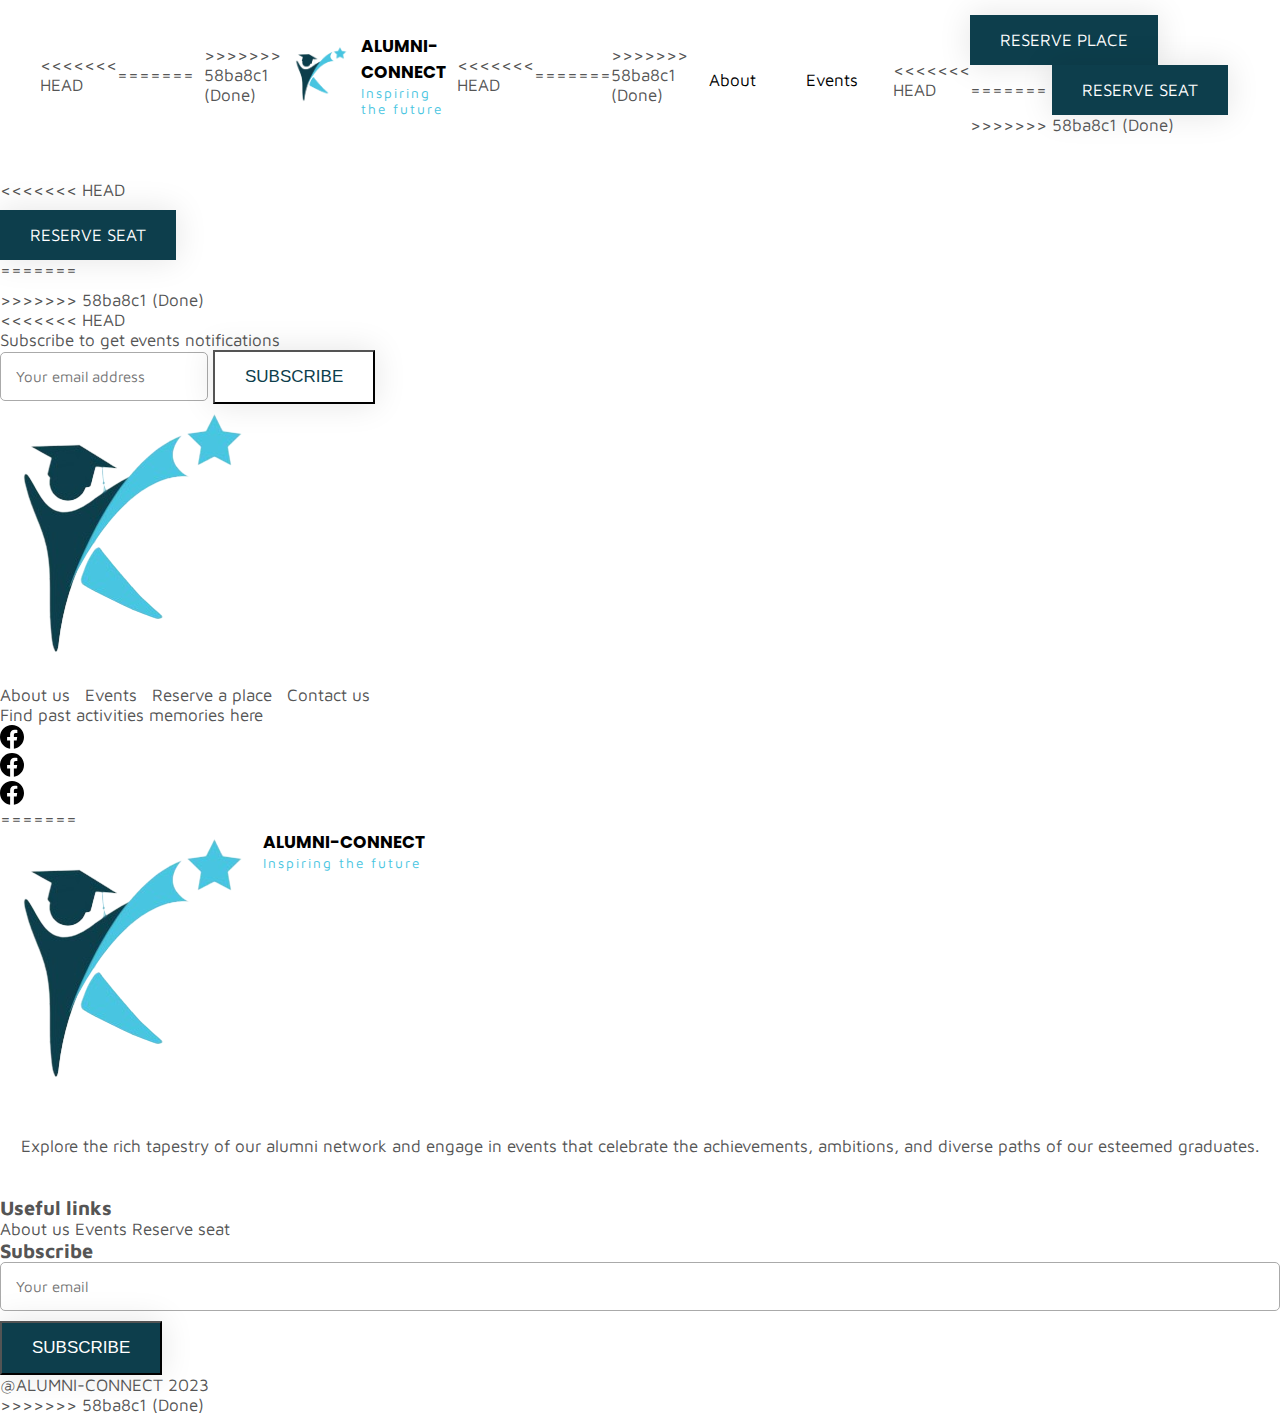
==== commit 64664054: "Done" ====
--- a/event.html
+++ b/event.html
@@ -25,20 +25,36 @@
     <div class="body-container">
       <header class="header">
         <div class="content">
+<<<<<<< HEAD
           <div class="brand flex">
+=======
+          <a class="brand flex" href="./index.html">
+>>>>>>> 58ba8c1 (Done)
             <img src="./images/logo.png" alt="Logo Image" />
             <div class="desc">
               <div class="site-name">ALUMNI-CONNECT</div>
               <div class="site-slogan">Inspiring the future</div>
             </div>
-          </div>
+<<<<<<< HEAD
+          </div>
+=======
+          </a>
+          <label class="menu-bars" for="menuOpen">
+            <i class="fa fa-bars"></i>
+          </label>
+          <input type="checkbox" id="menuOpen" style="display: none" />
+>>>>>>> 58ba8c1 (Done)
 
           <div class="links">
             <a href="./about-us.html">About </a>
             <a href="./events.html">Events</a>
+<<<<<<< HEAD
           </div>
           <div>
             <a href="#" class="btn-primary btn">Reserve place</a>
+=======
+            <a href="./reserve.html" class="btn-primary btn">Reserve seat</a>
+>>>>>>> 58ba8c1 (Done)
           </div>
         </div>
       </header>
@@ -54,6 +70,7 @@
           </div>
 
           <div class="event-details">
+<<<<<<< HEAD
             <div class="eventDescription"></div>
             <div id="eventTime"></div>
             <div id="eventLocation"></div>
@@ -66,11 +83,22 @@
               >Reserve seat</a
             >
           </div>
+=======
+            <div id="eventImage"></div>
+            <div id="eventDescription"></div>
+            <div id="eventTime"></div>
+            <div id="eventLocation"></div>
+            <div class="video" id="eventVideo"></div>
+          </div>
+
+          <div class="links"></div>
+>>>>>>> 58ba8c1 (Done)
         </div>
       </section>
     </main>
 
     <footer>
+<<<<<<< HEAD
       <div class="newsletter">
         <p>Subscribe to get events notifications</p>
         <div class="input-div">
@@ -117,6 +145,50 @@
             </div>
           </div>
         </div>
+=======
+      <div class="footer-body">
+        <div class="left">
+          <a class="brand flex" href="./index.html">
+            <img src="./images/logo.png" alt="Logo Image" />
+            <div class="desc">
+              <div class="site-name">ALUMNI-CONNECT</div>
+              <div class="site-slogan">Inspiring the future</div>
+            </div>
+          </a>
+          <p class="p">
+            Explore the rich tapestry of our alumni network and engage in events
+            that celebrate the achievements, ambitions, and diverse paths of our
+            esteemed graduates.
+          </p>
+          <div class="social-links flex">
+            <a href="#">
+              <i class="fa-brands fa-facebook"></i>
+            </a>
+            <a href="#"><i class="fab fa-twitter"></i></a>
+            <a href="#"><i class="fab fa-linkedin"></i></a>
+            <a href="#"><i class="fab fa-instagram"></i></a>
+          </div>
+        </div>
+        <div class="useful-links">
+          <h3>Useful links</h3>
+          <a href="./about-us.html">About us</a>
+          <a href="./events.html">Events</a>
+          <a href="./reserve.html">Reserve seat</a>
+        </div>
+        <div class="right">
+          <h3>Subscribe</h3>
+
+          <form action="">
+            <div class="input">
+              <input type="email" placeholder="Your email" type="email" id="" />
+            </div>
+            <div class="links">
+              <button type="submit" class="btn btn-primary">Subscribe</button>
+            </div>
+          </form>
+        </div>
+        <div class="bottom">@ALUMNI-CONNECT 2023</div>
+>>>>>>> 58ba8c1 (Done)
       </div>
     </footer>
 
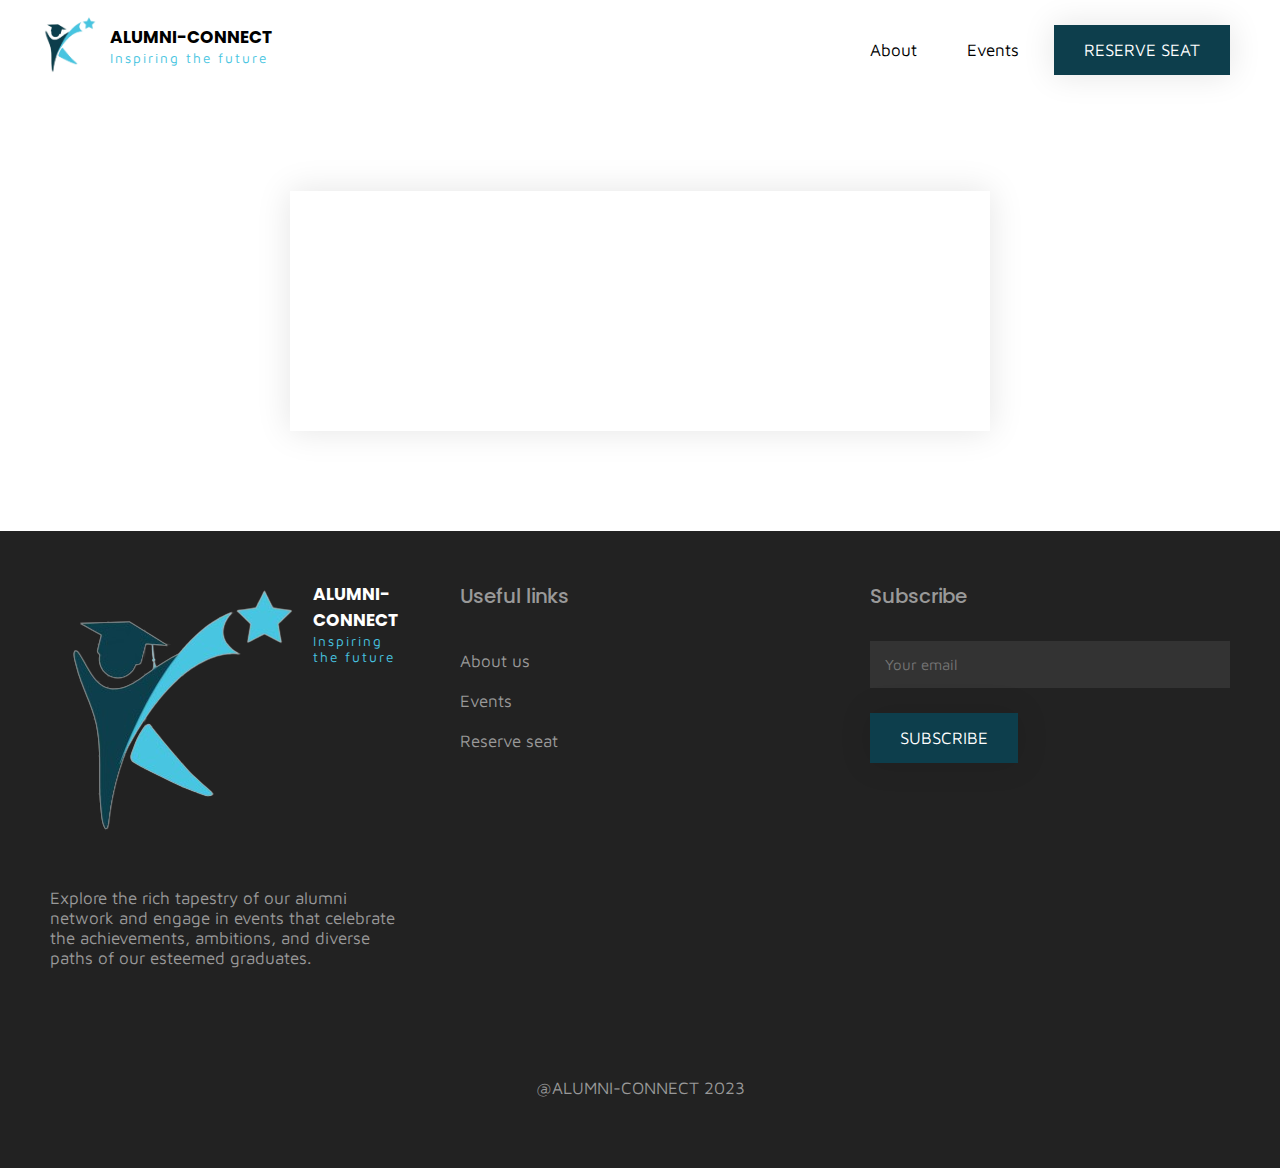
==== commit 4ec9c1d1: "Final codes" ====
--- a/event.html
+++ b/event.html
@@ -25,36 +25,22 @@
     <div class="body-container">
       <header class="header">
         <div class="content">
-<<<<<<< HEAD
-          <div class="brand flex">
-=======
           <a class="brand flex" href="./index.html">
->>>>>>> 58ba8c1 (Done)
             <img src="./images/logo.png" alt="Logo Image" />
             <div class="desc">
               <div class="site-name">ALUMNI-CONNECT</div>
               <div class="site-slogan">Inspiring the future</div>
             </div>
-<<<<<<< HEAD
-          </div>
-=======
           </a>
           <label class="menu-bars" for="menuOpen">
             <i class="fa fa-bars"></i>
           </label>
           <input type="checkbox" id="menuOpen" style="display: none" />
->>>>>>> 58ba8c1 (Done)
 
           <div class="links">
             <a href="./about-us.html">About </a>
             <a href="./events.html">Events</a>
-<<<<<<< HEAD
-          </div>
-          <div>
-            <a href="#" class="btn-primary btn">Reserve place</a>
-=======
             <a href="./reserve.html" class="btn-primary btn">Reserve seat</a>
->>>>>>> 58ba8c1 (Done)
           </div>
         </div>
       </header>
@@ -70,82 +56,20 @@
           </div>
 
           <div class="event-details">
-<<<<<<< HEAD
-            <div class="eventDescription"></div>
-            <div id="eventTime"></div>
-            <div id="eventLocation"></div>
-            <!-- location here -->
-            <!-- reserve btn with slug -->
-          </div>
-
-          <div class="links">
-            <a href="reserve.html" id="reserveBtn" class="btn btn-primary"
-              >Reserve seat</a
-            >
-          </div>
-=======
             <div id="eventImage"></div>
             <div id="eventDescription"></div>
             <div id="eventTime"></div>
+            <div id="eventCategory"></div>
             <div id="eventLocation"></div>
             <div class="video" id="eventVideo"></div>
           </div>
 
           <div class="links"></div>
->>>>>>> 58ba8c1 (Done)
         </div>
       </section>
     </main>
 
     <footer>
-<<<<<<< HEAD
-      <div class="newsletter">
-        <p>Subscribe to get events notifications</p>
-        <div class="input-div">
-          <input type="text" name="" placeholder="Your email address " />
-          <button class="btn">Subscribe</button>
-        </div>
-      </div>
-
-      <div class="footer-body">
-        <div class="left">
-          <div class="logo">
-            <img src="./images/logo.png" alt="Logo Image" />
-          </div>
-          <div class="links">
-            <a href="#">About us</a>
-            <a href="#">Events</a>
-            <a href="#">Reserve a place</a>
-            <a href="#">Contact us</a>
-          </div>
-          <div class="right">
-            <p>Find past activities memories here</p>
-            <div class="social-media">
-              <div class="facebook link">
-                <svg height="24" version="1.1" viewBox="0 0 512 512">
-                  <path
-                    d="M255.022,511.998l0.229,0.001l-0.079,0l-0.15,-0.001Zm1.806,0.001l-0.079,0l0.229,-0.001l-0.15,0.001Zm-2.588,-0.005l0.247,0.001l-0.142,0l-0.105,-0.001Zm3.415,0.001l-0.142,0l0.247,-0.001l-0.105,0.001Zm-4.169,-0.007l0.165,0.001l-0.132,-0.001l-0.033,0Zm4.995,0l-0.132,0.001l0.165,-0.001l-0.033,0Zm0.826,-0.009l-0.058,0.001l0.223,-0.003l-0.165,0.002Zm-6.779,-0.002l0.223,0.003l-0.058,-0.001l-0.165,-0.002Zm7.604,-0.01l-0.135,0.002l0.275,-0.004l-0.14,0.002Zm-8.404,-0.002l0.275,0.004l-0.135,-0.002l-0.14,-0.002Zm9.228,-0.012l-0.182,0.003l0.254,-0.005l-0.072,0.002Zm-9.984,-0.002l0.254,0.005l-0.182,-0.003l-0.072,-0.002Zm-0.937,-0.019l0.225,0.005l-0.04,-0.001l-0.185,-0.004Zm11.745,0.004l-0.04,0.001l0.225,-0.005l-0.185,0.004Zm-12.567,-0.025l0.309,0.008l-0.125,-0.003l-0.184,-0.005Zm13.39,0.005l-0.125,0.003l0.309,-0.008l-0.184,0.005Zm0.823,-0.022l-0.201,0.006l0.316,-0.009l-0.115,0.003Zm-14.967,-0.003l0.316,0.009l-0.201,-0.006l-0.115,-0.003Zm-0.72,-0.022l0.225,0.007l-0.212,-0.007l-0.194,-0.006l0.181,0.006Zm16.509,0l-0.212,0.007l0.225,-0.007l0.181,-0.006l-0.194,0.006Zm0.821,-0.027l-0.112,0.004l0.345,-0.012l-0.233,0.008Zm-18.371,-0.008l0.345,0.012l-0.112,-0.004l-0.233,-0.008Zm-0.749,-0.028l0.362,0.013l-0.201,-0.007l-0.161,-0.006Zm19.941,0.006l-0.201,0.007l0.362,-0.013l-0.161,0.006Zm-20.676,-0.036l0.354,0.015l-0.277,-0.011l-0.077,-0.004Zm21.495,0.004l-0.277,0.011l0.354,-0.015l-0.077,0.004Zm-22.525,-0.049l0.38,0.017l-0.093,-0.003l-0.287,-0.014Zm23.345,0.014l-0.093,0.003l0.38,-0.017l-0.287,0.014Zm-24.084,-0.048l0.394,0.018l-0.186,-0.008l-0.208,-0.01Zm24.902,0.01l-0.186,0.008l0.394,-0.018l-0.208,0.01Zm-25.63,-0.047l0.397,0.02l-0.279,-0.013l-0.118,-0.007Zm26.448,0.007l-0.279,0.013l0.397,-0.02l-0.118,0.007Zm0.818,-0.043l-0.362,0.019l0.321,-0.017l0.378,-0.021l-0.337,0.019Zm-27.925,0.002l0.321,0.017l-0.362,-0.019l-0.337,-0.019l0.378,0.021Zm28.741,-0.048l-0.16,0.009l0.406,-0.023l-0.246,0.014Zm-29.844,-0.014l0.406,0.023l-0.16,-0.009l-0.246,-0.014Zm-0.722,-0.043l0.405,0.024l-0.253,-0.014l-0.152,-0.01Zm31.382,0.01l-0.253,0.014l0.405,-0.024l-0.152,0.01Zm-32.071,-0.053l0.365,0.023l-0.34,-0.021l-0.342,-0.022l0.317,0.02Zm32.887,0.002l-0.34,0.021l0.365,-0.023l0.317,-0.02l-0.342,0.022Zm0.814,-0.053l-0.122,0.008l0.387,-0.026l-0.265,0.018Zm-34.755,-0.018l0.387,0.026l-0.122,-0.008l-0.265,-0.018Zm-0.721,-0.05l0.38,0.027l-0.208,-0.014l-0.172,-0.013Zm36.29,0.013l-0.208,0.014l0.38,-0.027l-0.172,0.013Zm-37.009,-0.064l0.349,0.025l-0.271,-0.019l-0.078,-0.006Zm37.822,0.006l-0.271,0.019l0.349,-0.025l-0.078,0.006Zm-38.789,-0.079l0.306,0.023l-0.074,-0.005l-0.232,-0.018Zm39.602,0.018l-0.074,0.005l0.306,-0.023l-0.232,0.018Zm0.811,-0.063l-0.146,0.011l0.311,-0.025l-0.165,0.014Zm-41.157,-0.014l0.311,0.025l-0.146,-0.011l-0.165,-0.014Zm-0.725,-0.059l0.264,0.022l-0.186,-0.015l-0.078,-0.007Zm42.694,0.007l-0.186,0.015l0.264,-0.022l-0.078,0.007Zm-43.492,-0.074l0.079,0.007l-0.013,-0.001l-0.066,-0.006Zm44.302,0.006l-0.013,0.001l0.079,-0.007l-0.066,0.006Zm0.81,-0.071l-0.072,0.006l0.181,-0.016l-0.109,0.01Zm-45.965,-0.01l0.181,0.016l-0.072,-0.006l-0.109,-0.01Zm-0.75,-0.068l0.135,0.013l-0.084,-0.008l-0.051,-0.005Zm47.523,0.005l-0.084,0.008l0.135,-0.013l-0.051,0.005Zm-63.736,-2.025c-122.319,-19.226 -216,-125.203 -216,-252.887c0,-141.29 114.71,-256 256,-256c141.29,0 256,114.71 256,256c0,127.684 -93.681,233.661 -216,252.887l0,-178.887l59.65,0l11.35,-74l-71,0l0,-48.021c0,-20.245 9.918,-39.979 41.719,-39.979l32.281,0l0,-63c0,0 -29.296,-5 -57.305,-5c-58.476,0 -96.695,35.44 -96.695,99.6l0,56.4l-65,0l0,74l65,0l0,178.887Z"
-                  />
-                </svg>
-              </div>
-              <div class="facebook link">
-                <svg height="24" version="1.1" viewBox="0 0 512 512">
-                  <path
-                    d="M255.022,511.998l0.229,0.001l-0.079,0l-0.15,-0.001Zm1.806,0.001l-0.079,0l0.229,-0.001l-0.15,0.001Zm-2.588,-0.005l0.247,0.001l-0.142,0l-0.105,-0.001Zm3.415,0.001l-0.142,0l0.247,-0.001l-0.105,0.001Zm-4.169,-0.007l0.165,0.001l-0.132,-0.001l-0.033,0Zm4.995,0l-0.132,0.001l0.165,-0.001l-0.033,0Zm0.826,-0.009l-0.058,0.001l0.223,-0.003l-0.165,0.002Zm-6.779,-0.002l0.223,0.003l-0.058,-0.001l-0.165,-0.002Zm7.604,-0.01l-0.135,0.002l0.275,-0.004l-0.14,0.002Zm-8.404,-0.002l0.275,0.004l-0.135,-0.002l-0.14,-0.002Zm9.228,-0.012l-0.182,0.003l0.254,-0.005l-0.072,0.002Zm-9.984,-0.002l0.254,0.005l-0.182,-0.003l-0.072,-0.002Zm-0.937,-0.019l0.225,0.005l-0.04,-0.001l-0.185,-0.004Zm11.745,0.004l-0.04,0.001l0.225,-0.005l-0.185,0.004Zm-12.567,-0.025l0.309,0.008l-0.125,-0.003l-0.184,-0.005Zm13.39,0.005l-0.125,0.003l0.309,-0.008l-0.184,0.005Zm0.823,-0.022l-0.201,0.006l0.316,-0.009l-0.115,0.003Zm-14.967,-0.003l0.316,0.009l-0.201,-0.006l-0.115,-0.003Zm-0.72,-0.022l0.225,0.007l-0.212,-0.007l-0.194,-0.006l0.181,0.006Zm16.509,0l-0.212,0.007l0.225,-0.007l0.181,-0.006l-0.194,0.006Zm0.821,-0.027l-0.112,0.004l0.345,-0.012l-0.233,0.008Zm-18.371,-0.008l0.345,0.012l-0.112,-0.004l-0.233,-0.008Zm-0.749,-0.028l0.362,0.013l-0.201,-0.007l-0.161,-0.006Zm19.941,0.006l-0.201,0.007l0.362,-0.013l-0.161,0.006Zm-20.676,-0.036l0.354,0.015l-0.277,-0.011l-0.077,-0.004Zm21.495,0.004l-0.277,0.011l0.354,-0.015l-0.077,0.004Zm-22.525,-0.049l0.38,0.017l-0.093,-0.003l-0.287,-0.014Zm23.345,0.014l-0.093,0.003l0.38,-0.017l-0.287,0.014Zm-24.084,-0.048l0.394,0.018l-0.186,-0.008l-0.208,-0.01Zm24.902,0.01l-0.186,0.008l0.394,-0.018l-0.208,0.01Zm-25.63,-0.047l0.397,0.02l-0.279,-0.013l-0.118,-0.007Zm26.448,0.007l-0.279,0.013l0.397,-0.02l-0.118,0.007Zm0.818,-0.043l-0.362,0.019l0.321,-0.017l0.378,-0.021l-0.337,0.019Zm-27.925,0.002l0.321,0.017l-0.362,-0.019l-0.337,-0.019l0.378,0.021Zm28.741,-0.048l-0.16,0.009l0.406,-0.023l-0.246,0.014Zm-29.844,-0.014l0.406,0.023l-0.16,-0.009l-0.246,-0.014Zm-0.722,-0.043l0.405,0.024l-0.253,-0.014l-0.152,-0.01Zm31.382,0.01l-0.253,0.014l0.405,-0.024l-0.152,0.01Zm-32.071,-0.053l0.365,0.023l-0.34,-0.021l-0.342,-0.022l0.317,0.02Zm32.887,0.002l-0.34,0.021l0.365,-0.023l0.317,-0.02l-0.342,0.022Zm0.814,-0.053l-0.122,0.008l0.387,-0.026l-0.265,0.018Zm-34.755,-0.018l0.387,0.026l-0.122,-0.008l-0.265,-0.018Zm-0.721,-0.05l0.38,0.027l-0.208,-0.014l-0.172,-0.013Zm36.29,0.013l-0.208,0.014l0.38,-0.027l-0.172,0.013Zm-37.009,-0.064l0.349,0.025l-0.271,-0.019l-0.078,-0.006Zm37.822,0.006l-0.271,0.019l0.349,-0.025l-0.078,0.006Zm-38.789,-0.079l0.306,0.023l-0.074,-0.005l-0.232,-0.018Zm39.602,0.018l-0.074,0.005l0.306,-0.023l-0.232,0.018Zm0.811,-0.063l-0.146,0.011l0.311,-0.025l-0.165,0.014Zm-41.157,-0.014l0.311,0.025l-0.146,-0.011l-0.165,-0.014Zm-0.725,-0.059l0.264,0.022l-0.186,-0.015l-0.078,-0.007Zm42.694,0.007l-0.186,0.015l0.264,-0.022l-0.078,0.007Zm-43.492,-0.074l0.079,0.007l-0.013,-0.001l-0.066,-0.006Zm44.302,0.006l-0.013,0.001l0.079,-0.007l-0.066,0.006Zm0.81,-0.071l-0.072,0.006l0.181,-0.016l-0.109,0.01Zm-45.965,-0.01l0.181,0.016l-0.072,-0.006l-0.109,-0.01Zm-0.75,-0.068l0.135,0.013l-0.084,-0.008l-0.051,-0.005Zm47.523,0.005l-0.084,0.008l0.135,-0.013l-0.051,0.005Zm-63.736,-2.025c-122.319,-19.226 -216,-125.203 -216,-252.887c0,-141.29 114.71,-256 256,-256c141.29,0 256,114.71 256,256c0,127.684 -93.681,233.661 -216,252.887l0,-178.887l59.65,0l11.35,-74l-71,0l0,-48.021c0,-20.245 9.918,-39.979 41.719,-39.979l32.281,0l0,-63c0,0 -29.296,-5 -57.305,-5c-58.476,0 -96.695,35.44 -96.695,99.6l0,56.4l-65,0l0,74l65,0l0,178.887Z"
-                  />
-                </svg>
-              </div>
-              <div class="facebook link">
-                <svg height="24" version="1.1" viewBox="0 0 512 512">
-                  <path
-                    d="M255.022,511.998l0.229,0.001l-0.079,0l-0.15,-0.001Zm1.806,0.001l-0.079,0l0.229,-0.001l-0.15,0.001Zm-2.588,-0.005l0.247,0.001l-0.142,0l-0.105,-0.001Zm3.415,0.001l-0.142,0l0.247,-0.001l-0.105,0.001Zm-4.169,-0.007l0.165,0.001l-0.132,-0.001l-0.033,0Zm4.995,0l-0.132,0.001l0.165,-0.001l-0.033,0Zm0.826,-0.009l-0.058,0.001l0.223,-0.003l-0.165,0.002Zm-6.779,-0.002l0.223,0.003l-0.058,-0.001l-0.165,-0.002Zm7.604,-0.01l-0.135,0.002l0.275,-0.004l-0.14,0.002Zm-8.404,-0.002l0.275,0.004l-0.135,-0.002l-0.14,-0.002Zm9.228,-0.012l-0.182,0.003l0.254,-0.005l-0.072,0.002Zm-9.984,-0.002l0.254,0.005l-0.182,-0.003l-0.072,-0.002Zm-0.937,-0.019l0.225,0.005l-0.04,-0.001l-0.185,-0.004Zm11.745,0.004l-0.04,0.001l0.225,-0.005l-0.185,0.004Zm-12.567,-0.025l0.309,0.008l-0.125,-0.003l-0.184,-0.005Zm13.39,0.005l-0.125,0.003l0.309,-0.008l-0.184,0.005Zm0.823,-0.022l-0.201,0.006l0.316,-0.009l-0.115,0.003Zm-14.967,-0.003l0.316,0.009l-0.201,-0.006l-0.115,-0.003Zm-0.72,-0.022l0.225,0.007l-0.212,-0.007l-0.194,-0.006l0.181,0.006Zm16.509,0l-0.212,0.007l0.225,-0.007l0.181,-0.006l-0.194,0.006Zm0.821,-0.027l-0.112,0.004l0.345,-0.012l-0.233,0.008Zm-18.371,-0.008l0.345,0.012l-0.112,-0.004l-0.233,-0.008Zm-0.749,-0.028l0.362,0.013l-0.201,-0.007l-0.161,-0.006Zm19.941,0.006l-0.201,0.007l0.362,-0.013l-0.161,0.006Zm-20.676,-0.036l0.354,0.015l-0.277,-0.011l-0.077,-0.004Zm21.495,0.004l-0.277,0.011l0.354,-0.015l-0.077,0.004Zm-22.525,-0.049l0.38,0.017l-0.093,-0.003l-0.287,-0.014Zm23.345,0.014l-0.093,0.003l0.38,-0.017l-0.287,0.014Zm-24.084,-0.048l0.394,0.018l-0.186,-0.008l-0.208,-0.01Zm24.902,0.01l-0.186,0.008l0.394,-0.018l-0.208,0.01Zm-25.63,-0.047l0.397,0.02l-0.279,-0.013l-0.118,-0.007Zm26.448,0.007l-0.279,0.013l0.397,-0.02l-0.118,0.007Zm0.818,-0.043l-0.362,0.019l0.321,-0.017l0.378,-0.021l-0.337,0.019Zm-27.925,0.002l0.321,0.017l-0.362,-0.019l-0.337,-0.019l0.378,0.021Zm28.741,-0.048l-0.16,0.009l0.406,-0.023l-0.246,0.014Zm-29.844,-0.014l0.406,0.023l-0.16,-0.009l-0.246,-0.014Zm-0.722,-0.043l0.405,0.024l-0.253,-0.014l-0.152,-0.01Zm31.382,0.01l-0.253,0.014l0.405,-0.024l-0.152,0.01Zm-32.071,-0.053l0.365,0.023l-0.34,-0.021l-0.342,-0.022l0.317,0.02Zm32.887,0.002l-0.34,0.021l0.365,-0.023l0.317,-0.02l-0.342,0.022Zm0.814,-0.053l-0.122,0.008l0.387,-0.026l-0.265,0.018Zm-34.755,-0.018l0.387,0.026l-0.122,-0.008l-0.265,-0.018Zm-0.721,-0.05l0.38,0.027l-0.208,-0.014l-0.172,-0.013Zm36.29,0.013l-0.208,0.014l0.38,-0.027l-0.172,0.013Zm-37.009,-0.064l0.349,0.025l-0.271,-0.019l-0.078,-0.006Zm37.822,0.006l-0.271,0.019l0.349,-0.025l-0.078,0.006Zm-38.789,-0.079l0.306,0.023l-0.074,-0.005l-0.232,-0.018Zm39.602,0.018l-0.074,0.005l0.306,-0.023l-0.232,0.018Zm0.811,-0.063l-0.146,0.011l0.311,-0.025l-0.165,0.014Zm-41.157,-0.014l0.311,0.025l-0.146,-0.011l-0.165,-0.014Zm-0.725,-0.059l0.264,0.022l-0.186,-0.015l-0.078,-0.007Zm42.694,0.007l-0.186,0.015l0.264,-0.022l-0.078,0.007Zm-43.492,-0.074l0.079,0.007l-0.013,-0.001l-0.066,-0.006Zm44.302,0.006l-0.013,0.001l0.079,-0.007l-0.066,0.006Zm0.81,-0.071l-0.072,0.006l0.181,-0.016l-0.109,0.01Zm-45.965,-0.01l0.181,0.016l-0.072,-0.006l-0.109,-0.01Zm-0.75,-0.068l0.135,0.013l-0.084,-0.008l-0.051,-0.005Zm47.523,0.005l-0.084,0.008l0.135,-0.013l-0.051,0.005Zm-63.736,-2.025c-122.319,-19.226 -216,-125.203 -216,-252.887c0,-141.29 114.71,-256 256,-256c141.29,0 256,114.71 256,256c0,127.684 -93.681,233.661 -216,252.887l0,-178.887l59.65,0l11.35,-74l-71,0l0,-48.021c0,-20.245 9.918,-39.979 41.719,-39.979l32.281,0l0,-63c0,0 -29.296,-5 -57.305,-5c-58.476,0 -96.695,35.44 -96.695,99.6l0,56.4l-65,0l0,74l65,0l0,178.887Z"
-                  />
-                </svg>
-              </div>
-            </div>
-          </div>
-        </div>
-=======
       <div class="footer-body">
         <div class="left">
           <a class="brand flex" href="./index.html">
@@ -188,7 +112,6 @@
           </form>
         </div>
         <div class="bottom">@ALUMNI-CONNECT 2023</div>
->>>>>>> 58ba8c1 (Done)
       </div>
     </footer>
 
